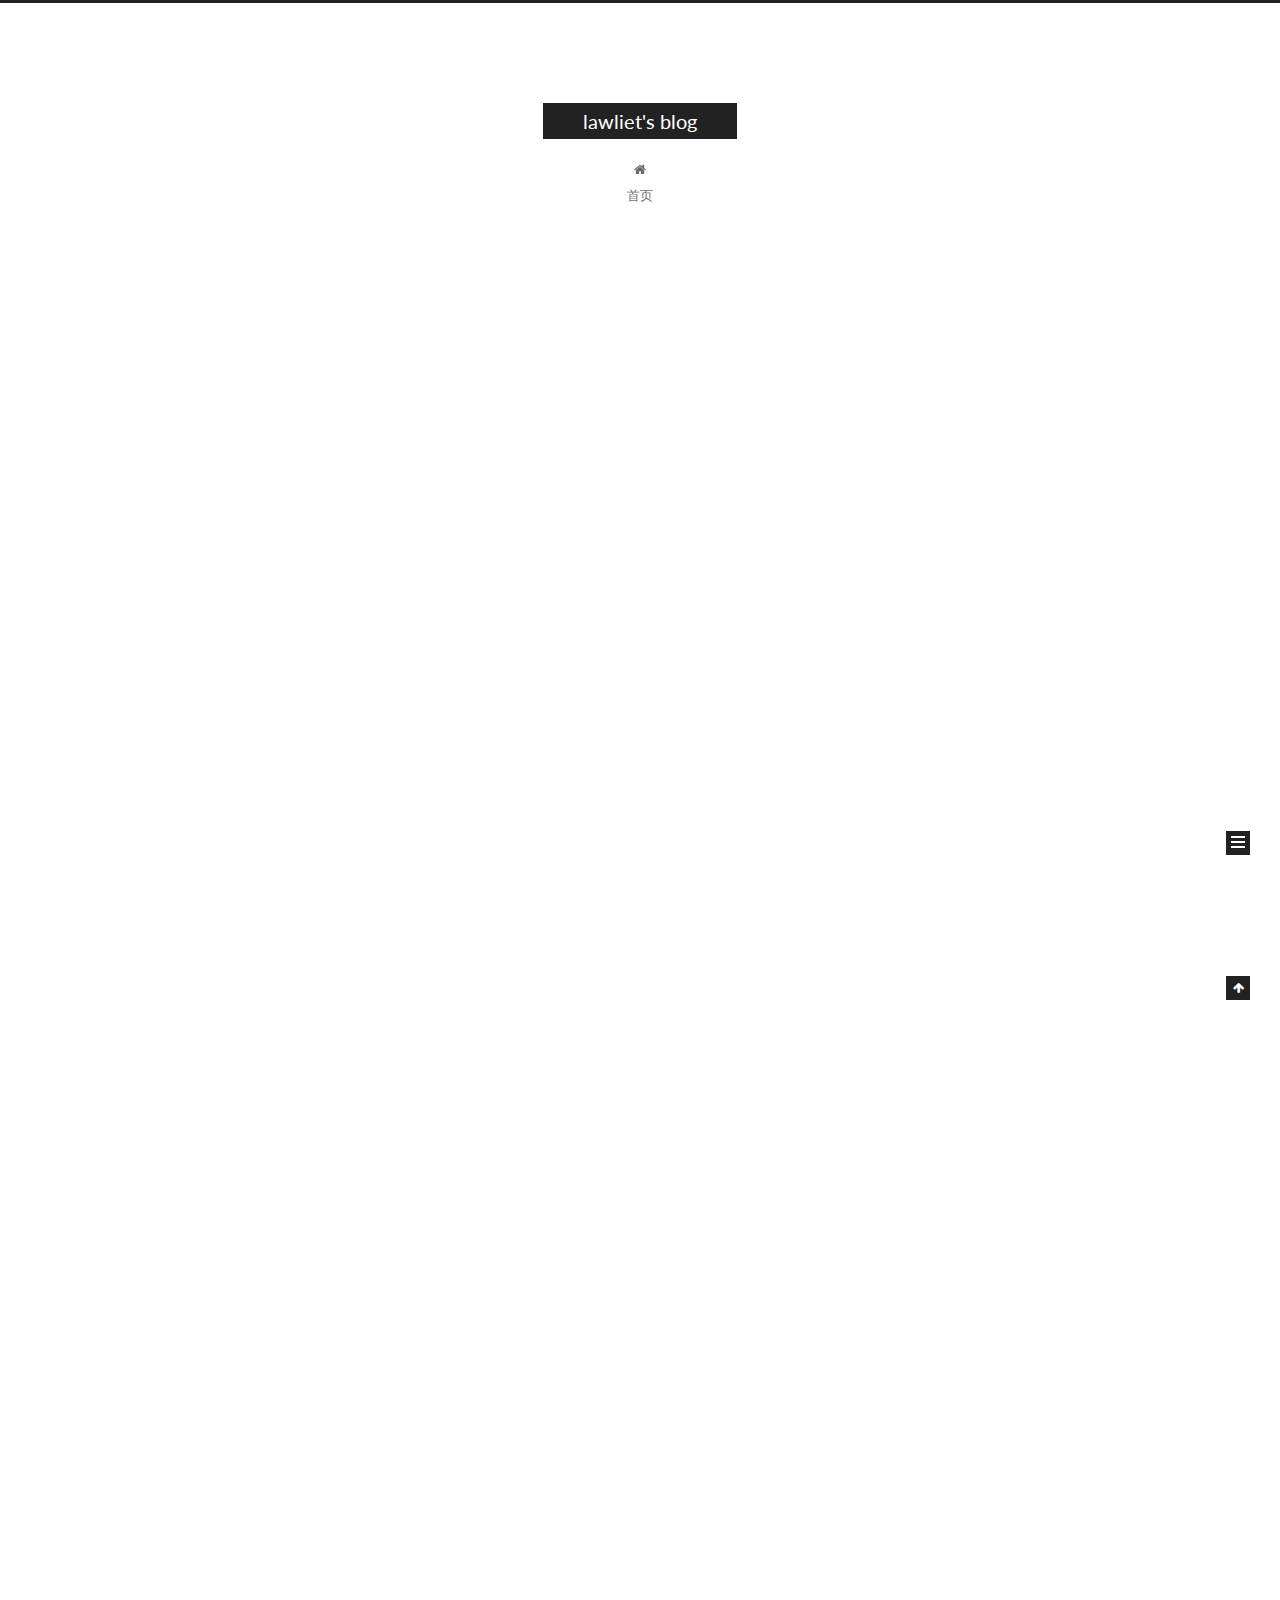
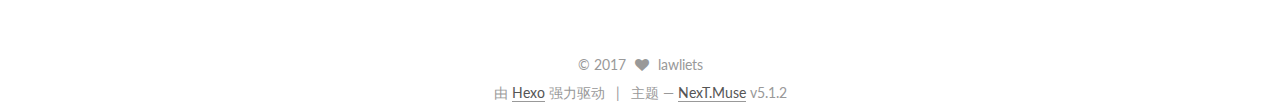
==== index.html @ 9012a1d2 "Site updated: 2017-09-10 01:47:58" ====
<!DOCTYPE html>



  


<html class="theme-next muse use-motion" lang="zh-Hans">
<head>
  <meta charset="UTF-8"/>
<meta http-equiv="X-UA-Compatible" content="IE=edge" />
<meta name="viewport" content="width=device-width, initial-scale=1, maximum-scale=1"/>
<meta name="theme-color" content="#222">









<meta http-equiv="Cache-Control" content="no-transform" />
<meta http-equiv="Cache-Control" content="no-siteapp" />
















  
  
  <link href="/lib/fancybox/source/jquery.fancybox.css?v=2.1.5" rel="stylesheet" type="text/css" />




  
  
  
  

  
    
    
  

  

  

  

  

  
    
    
    <link href="//fonts.googleapis.com/css?family=Lato:300,300italic,400,400italic,700,700italic&subset=latin,latin-ext" rel="stylesheet" type="text/css">
  






<link href="/lib/font-awesome/css/font-awesome.min.css?v=4.6.2" rel="stylesheet" type="text/css" />

<link href="/css/main.css?v=5.1.2" rel="stylesheet" type="text/css" />


  <meta name="keywords" content="Hexo, NexT" />








  <link rel="shortcut icon" type="image/x-icon" href="/favicon.ico?v=5.1.2" />






<meta property="og:type" content="website">
<meta property="og:title" content="lawliet&#39;s blog">
<meta property="og:url" content="http://yoursite.com/index.html">
<meta property="og:site_name" content="lawliet&#39;s blog">
<meta property="og:locale" content="zh-Hans">
<meta name="twitter:card" content="summary">
<meta name="twitter:title" content="lawliet&#39;s blog">



<script type="text/javascript" id="hexo.configurations">
  var NexT = window.NexT || {};
  var CONFIG = {
    root: '/',
    scheme: 'Muse',
    version: '5.1.2',
    sidebar: {"position":"left","display":"post","offset":12,"offset_float":12,"b2t":false,"scrollpercent":false,"onmobile":false},
    fancybox: true,
    tabs: true,
    motion: {"enable":true,"async":false,"transition":{"post_block":"fadeIn","post_header":"slideDownIn","post_body":"slideDownIn","coll_header":"slideLeftIn"}},
    duoshuo: {
      userId: '0',
      author: '博主'
    },
    algolia: {
      applicationID: '',
      apiKey: '',
      indexName: '',
      hits: {"per_page":10},
      labels: {"input_placeholder":"Search for Posts","hits_empty":"We didn't find any results for the search: ${query}","hits_stats":"${hits} results found in ${time} ms"}
    }
  };
</script>



  <link rel="canonical" href="http://yoursite.com/"/>





  <title>lawliet's blog</title>
  








</head>

<body itemscope itemtype="http://schema.org/WebPage" lang="zh-Hans">

  
  
    
  

  <div class="container sidebar-position-left 
  page-home">
    <div class="headband"></div>

    <header id="header" class="header" itemscope itemtype="http://schema.org/WPHeader">
      <div class="header-inner"><div class="site-brand-wrapper">
  <div class="site-meta ">
    

    <div class="custom-logo-site-title">
      <a href="/"  class="brand" rel="start">
        <span class="logo-line-before"><i></i></span>
        <span class="site-title">lawliet's blog</span>
        <span class="logo-line-after"><i></i></span>
      </a>
    </div>
      
        <p class="site-subtitle"></p>
      
  </div>

  <div class="site-nav-toggle">
    <button>
      <span class="btn-bar"></span>
      <span class="btn-bar"></span>
      <span class="btn-bar"></span>
    </button>
  </div>
</div>

<nav class="site-nav">
  

  
    <ul id="menu" class="menu">
      
        
        <li class="menu-item menu-item-home">
          <a href="/" rel="section">
            
              <i class="menu-item-icon fa fa-fw fa-home"></i> <br />
            
            首页
          </a>
        </li>
      

      
    </ul>
  

  
</nav>



 </div>
    </header>

    <main id="main" class="main">
      <div class="main-inner">
        <div class="content-wrap">
          <div id="content" class="content">
            
  <section id="posts" class="posts-expand">
    
      

  

  
  
  

  <article class="post post-type-normal" itemscope itemtype="http://schema.org/Article">
  
  
  
  <div class="post-block">
    <link itemprop="mainEntityOfPage" href="http://yoursite.com/2017/09/07/MyFirstPage/">

    <span hidden itemprop="author" itemscope itemtype="http://schema.org/Person">
      <meta itemprop="name" content="lawliets">
      <meta itemprop="description" content="">
      <meta itemprop="image" content="/images/avatar.gif">
    </span>

    <span hidden itemprop="publisher" itemscope itemtype="http://schema.org/Organization">
      <meta itemprop="name" content="lawliet's blog">
    </span>

    
      <header class="post-header">

        
        
          <h1 class="post-title" itemprop="name headline">
                
                <a class="post-title-link" href="/2017/09/07/MyFirstPage/" itemprop="url">未命名</a></h1>
        

        <div class="post-meta">
          <span class="post-time">
            
              <span class="post-meta-item-icon">
                <i class="fa fa-calendar-o"></i>
              </span>
              
                <span class="post-meta-item-text">发表于</span>
              
              <time title="创建于" itemprop="dateCreated datePublished" datetime="2017-09-07T21:39:27+08:00">
                2017-09-07
              </time>
            

            

            
          </span>

          

          
            
          

          
          

          

          

          

        </div>
      </header>
    

    
    
    
    <div class="post-body" itemprop="articleBody">

      
      

      
        
          
            <hr>
<h2 id="this-is-my-first-blog"><a href="#this-is-my-first-blog" class="headerlink" title="this is my first blog"></a>this is my first blog</h2><blockquote>
<p>hahahahahahahahaha…..</p>
</blockquote>

          
        
      
    </div>
    
    
    

    

    

    

    <footer class="post-footer">
      

      

      

      
      
        <div class="post-eof"></div>
      
    </footer>
  </div>
  
  
  
  </article>


    
      

  

  
  
  

  <article class="post post-type-normal" itemscope itemtype="http://schema.org/Article">
  
  
  
  <div class="post-block">
    <link itemprop="mainEntityOfPage" href="http://yoursite.com/2017/09/07/hello-world/">

    <span hidden itemprop="author" itemscope itemtype="http://schema.org/Person">
      <meta itemprop="name" content="lawliets">
      <meta itemprop="description" content="">
      <meta itemprop="image" content="/images/avatar.gif">
    </span>

    <span hidden itemprop="publisher" itemscope itemtype="http://schema.org/Organization">
      <meta itemprop="name" content="lawliet's blog">
    </span>

    
      <header class="post-header">

        
        
          <h1 class="post-title" itemprop="name headline">
                
                <a class="post-title-link" href="/2017/09/07/hello-world/" itemprop="url">Hello World</a></h1>
        

        <div class="post-meta">
          <span class="post-time">
            
              <span class="post-meta-item-icon">
                <i class="fa fa-calendar-o"></i>
              </span>
              
                <span class="post-meta-item-text">发表于</span>
              
              <time title="创建于" itemprop="dateCreated datePublished" datetime="2017-09-07T21:12:41+08:00">
                2017-09-07
              </time>
            

            

            
          </span>

          

          
            
          

          
          

          

          

          

        </div>
      </header>
    

    
    
    
    <div class="post-body" itemprop="articleBody">

      
      

      
        
          
            <p>Welcome to <a href="https://hexo.io/" target="_blank" rel="external">Hexo</a>! This is your very first post. Check <a href="https://hexo.io/docs/" target="_blank" rel="external">documentation</a> for more info. If you get any problems when using Hexo, you can find the answer in <a href="https://hexo.io/docs/troubleshooting.html" target="_blank" rel="external">troubleshooting</a> or you can ask me on <a href="https://github.com/hexojs/hexo/issues" target="_blank" rel="external">GitHub</a>.</p>
<h2 id="Quick-Start"><a href="#Quick-Start" class="headerlink" title="Quick Start"></a>Quick Start</h2><h3 id="Create-a-new-post"><a href="#Create-a-new-post" class="headerlink" title="Create a new post"></a>Create a new post</h3><figure class="highlight bash"><table><tr><td class="gutter"><pre><div class="line">1</div></pre></td><td class="code"><pre><div class="line">$ hexo new <span class="string">"My New Post"</span></div></pre></td></tr></table></figure>
<p>More info: <a href="https://hexo.io/docs/writing.html" target="_blank" rel="external">Writing</a></p>
<h3 id="Run-server"><a href="#Run-server" class="headerlink" title="Run server"></a>Run server</h3><figure class="highlight bash"><table><tr><td class="gutter"><pre><div class="line">1</div></pre></td><td class="code"><pre><div class="line">$ hexo server</div></pre></td></tr></table></figure>
<p>More info: <a href="https://hexo.io/docs/server.html" target="_blank" rel="external">Server</a></p>
<h3 id="Generate-static-files"><a href="#Generate-static-files" class="headerlink" title="Generate static files"></a>Generate static files</h3><figure class="highlight bash"><table><tr><td class="gutter"><pre><div class="line">1</div></pre></td><td class="code"><pre><div class="line">$ hexo generate</div></pre></td></tr></table></figure>
<p>More info: <a href="https://hexo.io/docs/generating.html" target="_blank" rel="external">Generating</a></p>
<h3 id="Deploy-to-remote-sites"><a href="#Deploy-to-remote-sites" class="headerlink" title="Deploy to remote sites"></a>Deploy to remote sites</h3><figure class="highlight bash"><table><tr><td class="gutter"><pre><div class="line">1</div></pre></td><td class="code"><pre><div class="line">$ hexo deploy</div></pre></td></tr></table></figure>
<p>More info: <a href="https://hexo.io/docs/deployment.html" target="_blank" rel="external">Deployment</a></p>

          
        
      
    </div>
    
    
    

    

    

    

    <footer class="post-footer">
      

      

      

      
      
        <div class="post-eof"></div>
      
    </footer>
  </div>
  
  
  
  </article>


    
  </section>

  


          </div>
          


          

        </div>
        
          
  
  <div class="sidebar-toggle">
    <div class="sidebar-toggle-line-wrap">
      <span class="sidebar-toggle-line sidebar-toggle-line-first"></span>
      <span class="sidebar-toggle-line sidebar-toggle-line-middle"></span>
      <span class="sidebar-toggle-line sidebar-toggle-line-last"></span>
    </div>
  </div>

  <aside id="sidebar" class="sidebar">
    
    <div class="sidebar-inner">

      

      

      <section class="site-overview sidebar-panel sidebar-panel-active">
        <div class="site-author motion-element" itemprop="author" itemscope itemtype="http://schema.org/Person">
          
            <p class="site-author-name" itemprop="name">lawliets</p>
            <p class="site-description motion-element" itemprop="description"></p>
        </div>

        <nav class="site-state motion-element">

          
            <div class="site-state-item site-state-posts">
            
              <a href="/archives">
            
                <span class="site-state-item-count">2</span>
                <span class="site-state-item-name">日志</span>
              </a>
            </div>
          

          

          

        </nav>

        

        <div class="links-of-author motion-element">
          
        </div>

        
        

        
        

        


      </section>

      

      

    </div>
  </aside>


        
      </div>
    </main>

    <footer id="footer" class="footer">
      <div class="footer-inner">
        <div class="copyright" >
  
  &copy; 
  <span itemprop="copyrightYear">2017</span>
  <span class="with-love">
    <i class="fa fa-heart"></i>
  </span>
  <span class="author" itemprop="copyrightHolder">lawliets</span>

  
</div>


  <div class="powered-by">由 <a class="theme-link" href="https://hexo.io">Hexo</a> 强力驱动</div>

  <span class="post-meta-divider">|</span>

  <div class="theme-info">主题 &mdash; <a class="theme-link" href="https://github.com/iissnan/hexo-theme-next">NexT.Muse</a> v5.1.2</div>


        







        
      </div>
    </footer>

    
      <div class="back-to-top">
        <i class="fa fa-arrow-up"></i>
        
      </div>
    

  </div>

  

<script type="text/javascript">
  if (Object.prototype.toString.call(window.Promise) !== '[object Function]') {
    window.Promise = null;
  }
</script>









  












  
  <script type="text/javascript" src="/lib/jquery/index.js?v=2.1.3"></script>

  
  <script type="text/javascript" src="/lib/fastclick/lib/fastclick.min.js?v=1.0.6"></script>

  
  <script type="text/javascript" src="/lib/jquery_lazyload/jquery.lazyload.js?v=1.9.7"></script>

  
  <script type="text/javascript" src="/lib/velocity/velocity.min.js?v=1.2.1"></script>

  
  <script type="text/javascript" src="/lib/velocity/velocity.ui.min.js?v=1.2.1"></script>

  
  <script type="text/javascript" src="/lib/fancybox/source/jquery.fancybox.pack.js?v=2.1.5"></script>


  


  <script type="text/javascript" src="/js/src/utils.js?v=5.1.2"></script>

  <script type="text/javascript" src="/js/src/motion.js?v=5.1.2"></script>



  
  

  <script type="text/javascript" src="/js/src/scrollspy.js?v=5.1.2"></script>
<script type="text/javascript" src="/js/src/post-details.js?v=5.1.2"></script>


  

  


  <script type="text/javascript" src="/js/src/bootstrap.js?v=5.1.2"></script>



  


  




	





  





  








  





  

  

  

  

  

  

</body>
</html>
---- css/main.css ----
/* normalize.css v3.0.2 | MIT License | git.io/normalize */
html {
  font-family: sans-serif; /* 1 */
  -ms-text-size-adjust: 100%; /* 2 */
  -webkit-text-size-adjust: 100%; /* 2 */
}
body {
  margin: 0;
}
article,
aside,
details,
figcaption,
figure,
footer,
header,
hgroup,
main,
menu,
nav,
section,
summary {
  display: block;
}
audio,
canvas,
progress,
video {
  display: inline-block; /* 1 */
  vertical-align: baseline; /* 2 */
}
audio:not([controls]) {
  display: none;
  height: 0;
}
[hidden],
template {
  display: none;
}
a {
  background-color: transparent;
}
a:active,
a:hover {
  outline: 0;
}
abbr[title] {
  border-bottom: 1px dotted;
}
b,
strong {
  font-weight: bold;
}
dfn {
  font-style: italic;
}
h1 {
  font-size: 2em;
  margin: 0.67em 0;
}
mark {
  background: #ff0;
  color: #000;
}
small {
  font-size: 80%;
}
sub,
sup {
  font-size: 75%;
  line-height: 0;
  position: relative;
  vertical-align: baseline;
}
sup {
  top: -0.5em;
}
sub {
  bottom: -0.25em;
}
img {
  border: 0;
}
svg:not(:root) {
  overflow: hidden;
}
figure {
  margin: 1em 40px;
}
hr {
  -moz-box-sizing: content-box;
  box-sizing: content-box;
  height: 0;
}
pre {
  overflow: auto;
}
code,
kbd,
pre,
samp {
  font-family: monospace, monospace;
  font-size: 1em;
}
button,
input,
optgroup,
select,
textarea {
  color: inherit; /* 1 */
  font: inherit; /* 2 */
  margin: 0; /* 3 */
}
button {
  overflow: visible;
}
button,
select {
  text-transform: none;
}
button,
html input[type="button"],
input[type="reset"],
input[type="submit"] {
  -webkit-appearance: button; /* 2 */
  cursor: pointer; /* 3 */
}
button[disabled],
html input[disabled] {
  cursor: default;
}
button::-moz-focus-inner,
input::-moz-focus-inner {
  border: 0;
  padding: 0;
}
input {
  line-height: normal;
}
input[type="checkbox"],
input[type="radio"] {
  box-sizing: border-box; /* 1 */
  padding: 0; /* 2 */
}
input[type="number"]::-webkit-inner-spin-button,
input[type="number"]::-webkit-outer-spin-button {
  height: auto;
}
input[type="search"] {
  -webkit-appearance: textfield; /* 1 */
  -moz-box-sizing: content-box;
  -webkit-box-sizing: content-box; /* 2 */
  box-sizing: content-box;
}
input[type="search"]::-webkit-search-cancel-button,
input[type="search"]::-webkit-search-decoration {
  -webkit-appearance: none;
}
fieldset {
  border: 1px solid #c0c0c0;
  margin: 0 2px;
  padding: 0.35em 0.625em 0.75em;
}
legend {
  border: 0; /* 1 */
  padding: 0; /* 2 */
}
textarea {
  overflow: auto;
}
optgroup {
  font-weight: bold;
}
table {
  border-collapse: collapse;
  border-spacing: 0;
}
td,
th {
  padding: 0;
}
::selection {
  background: #262a30;
  color: #fff;
}
body {
  position: relative;
  font-family: 'Lato', "PingFang SC", "Microsoft YaHei", sans-serif;
  font-size: 14px;
  line-height: 2;
  color: #555;
  background: #fff;
}
@media (max-width: 767px) {
  body {
    padding-right: 0 !important;
  }
}
@media (min-width: 768px) and (max-width: 991px) {
  body {
    padding-right: 0 !important;
  }
}
@media (min-width: 1600px) {
  body {
    font-size: 16px;
  }
}
h1,
h2,
h3,
h4,
h5,
h6 {
  margin: 0;
  padding: 0;
  font-weight: bold;
  line-height: 1.5;
  font-family: 'Lato', "PingFang SC", "Microsoft YaHei", sans-serif;
}
h2,
h3,
h4,
h5,
h6 {
  margin: 20px 0 15px;
}
h1 {
  font-size: 22px;
}
@media (max-width: 767px) {
  h1 {
    font-size: 18px;
  }
}
h2 {
  font-size: 20px;
}
@media (max-width: 767px) {
  h2 {
    font-size: 16px;
  }
}
h3 {
  font-size: 18px;
}
@media (max-width: 767px) {
  h3 {
    font-size: 14px;
  }
}
h4 {
  font-size: 16px;
}
@media (max-width: 767px) {
  h4 {
    font-size: 12px;
  }
}
h5 {
  font-size: 14px;
}
@media (max-width: 767px) {
  h5 {
    font-size: 10px;
  }
}
h6 {
  font-size: 12px;
}
@media (max-width: 767px) {
  h6 {
    font-size: 8px;
  }
}
p {
  margin: 0 0 20px 0;
}
a {
  color: #555;
  text-decoration: none;
  outline: none;
  border-bottom: 1px solid #999;
  word-wrap: break-word;
}
a:hover {
  color: #222;
  border-bottom-color: #222;
}
blockquote {
  margin: 0;
  padding: 0;
}
img {
  display: block;
  margin: auto;
  max-width: 100%;
  height: auto;
}
hr {
  margin: 40px 0;
  height: 3px;
  border: none;
  background-color: #ddd;
  background-image: repeating-linear-gradient(-45deg, #fff, #fff 4px, transparent 4px, transparent 8px);
}
blockquote {
  padding: 0 15px;
  color: #666;
  border-left: 4px solid #ddd;
}
blockquote cite::before {
  content: "-";
  padding: 0 5px;
}
dt {
  font-weight: 700;
}
dd {
  margin: 0;
  padding: 0;
}
kbd {
  border: 1px solid #ccc;
  border-radius: 0.2em;
  box-shadow: 0.1em 0.1em 0.2em rgba(0,0,0,0.1);
  background-color: #f9f9f9;
  font-family: inherit;
  background-image: -webkit-linear-gradient(top, #eee, #fff, #eee);
  padding: 0.1em 0.3em;
  white-space: nowrap;
}
.text-left {
  text-align: left;
}
.text-center {
  text-align: center;
}
.text-right {
  text-align: right;
}
.text-justify {
  text-align: justify;
}
.text-nowrap {
  white-space: nowrap;
}
.text-lowercase {
  text-transform: lowercase;
}
.text-uppercase {
  text-transform: uppercase;
}
.text-capitalize {
  text-transform: capitalize;
}
.center-block {
  display: block;
  margin-left: auto;
  margin-right: auto;
}
.clearfix:before,
.clearfix:after {
  content: " ";
  display: table;
}
.clearfix:after {
  clear: both;
}
.pullquote {
  width: 45%;
}
.pullquote.left {
  float: left;
  margin-left: 5px;
  margin-right: 10px;
}
.pullquote.right {
  float: right;
  margin-left: 10px;
  margin-right: 5px;
}
.affix.affix.affix {
  position: fixed;
}
.translation {
  margin-top: -20px;
  font-size: 14px;
  color: #999;
}
.scrollbar-measure {
  width: 100px;
  height: 100px;
  overflow: scroll;
  position: absolute;
  top: -9999px;
}
.use-motion .motion-element {
  opacity: 0;
}
table {
  margin: 20px 0;
  width: 100%;
  border-collapse: collapse;
  border-spacing: 0;
  border: 1px solid #ddd;
  font-size: 14px;
  table-layout: fixed;
  word-wrap: break-all;
}
table>tbody>tr:nth-of-type(odd) {
  background-color: #f9f9f9;
}
table>tbody>tr:hover {
  background-color: #f5f5f5;
}
caption,
th,
td {
  padding: 8px;
  text-align: left;
  vertical-align: middle;
  font-weight: normal;
}
th,
td {
  border-bottom: 3px solid #ddd;
  border-right: 1px solid #eee;
}
th {
  padding-bottom: 10px;
  font-weight: 700;
}
td {
  border-bottom-width: 1px;
}
html,
body {
  height: 100%;
}
.container {
  position: relative;
  min-height: 100%;
}
.header-inner {
  margin: 0 auto;
  padding: 100px 0 70px;
  width: 700px;
}
@media (min-width: 1600px) {
  .container .header-inner {
    width: 900px;
  }
}
.main-inner {
  margin: 0 auto;
  width: 700px;
}
@media (min-width: 1600px) {
  .container .main-inner {
    width: 900px;
  }
}
.footer {
  width: 100%;
  min-height: 50px;
}
.footer-inner {
  box-sizing: border-box;
  margin: 20px auto;
  width: 700px;
}
@media (min-width: 1600px) {
  .container .footer-inner {
    width: 900px;
  }
}
pre,
.highlight {
  overflow: auto;
  margin: 20px 0;
  padding: 0;
  font-size: 13px;
  color: #4d4d4c;
  background: #f7f7f7;
  line-height: 1.6;
}
pre,
code {
  font-family: consolas, Menlo, "PingFang SC", "Microsoft YaHei", monospace;
}
code {
  padding: 2px 4px;
  word-wrap: break-word;
  color: #555;
  background: #eee;
  border-radius: 3px;
  font-size: 13px;
}
pre code {
  padding: 0;
  color: #4d4d4c;
  background: none;
  text-shadow: none;
}
.highlight {
  border-radius: 1px;
}
.highlight pre {
  border: none;
  margin: 0;
  padding: 10px 0;
}
.highlight table {
  margin: 0;
  width: auto;
  border: none;
}
.highlight td {
  border: none;
  padding: 0;
}
.highlight figcaption {
  font-size: 1em;
  color: #4d4d4c;
  line-height: 1em;
  margin-bottom: 1em;
}
.highlight figcaption:before,
.highlight figcaption:after {
  content: " ";
  display: table;
}
.highlight figcaption:after {
  clear: both;
}
.highlight figcaption a {
  float: right;
  color: #4d4d4c;
}
.highlight figcaption a:hover {
  border-bottom-color: #4d4d4c;
}
.highlight .gutter pre {
  padding-left: 10px;
  padding-right: 10px;
  color: #869194;
  text-align: right;
  background-color: #eff2f3;
}
.highlight .code pre {
  width: 100%;
  padding-left: 10px;
  padding-right: 10px;
  background-color: #f7f7f7;
}
.highlight .line {
  height: 20px;
}
.gutter {
  -webkit-user-select: none;
  -moz-user-select: none;
  -ms-user-select: none;
  user-select: none;
}
.gist table {
  width: auto;
}
.gist table td {
  border: none;
}
pre .deletion {
  background: #fdd;
}
pre .addition {
  background: #dfd;
}
pre .meta {
  color: #8959a8;
}
pre .comment {
  color: #8e908c;
}
pre .variable,
pre .attribute,
pre .tag,
pre .regexp,
pre .ruby .constant,
pre .xml .tag .title,
pre .xml .pi,
pre .xml .doctype,
pre .html .doctype,
pre .css .id,
pre .css .class,
pre .css .pseudo {
  color: #c82829;
}
pre .number,
pre .preprocessor,
pre .built_in,
pre .literal,
pre .params,
pre .constant,
pre .command {
  color: #f5871f;
}
pre .ruby .class .title,
pre .css .rules .attribute,
pre .string,
pre .value,
pre .inheritance,
pre .header,
pre .ruby .symbol,
pre .xml .cdata,
pre .special,
pre .number,
pre .formula {
  color: #718c00;
}
pre .title,
pre .css .hexcolor {
  color: #3e999f;
}
pre .function,
pre .python .decorator,
pre .python .title,
pre .ruby .function .title,
pre .ruby .title .keyword,
pre .perl .sub,
pre .javascript .title,
pre .coffeescript .title {
  color: #4271ae;
}
pre .keyword,
pre .javascript .function {
  color: #8959a8;
}
.full-image.full-image.full-image {
  border: none;
  max-width: 100%;
  width: auto;
  margin: 20px auto;
}
@media (min-width: 992px) {
  .full-image.full-image.full-image {
    max-width: none;
    width: 110%;
    margin: 25px -5%;
  }
}
.blockquote-center,
.page-home .post-type-quote blockquote,
.page-post-detail .post-type-quote blockquote {
  position: relative;
  margin: 40px 0;
  padding: 0;
  border-left: none;
  text-align: center;
}
.blockquote-center::before,
.page-home .post-type-quote blockquote::before,
.page-post-detail .post-type-quote blockquote::before,
.blockquote-center::after,
.page-home .post-type-quote blockquote::after,
.page-post-detail .post-type-quote blockquote::after {
  position: absolute;
  content: ' ';
  display: block;
  width: 100%;
  height: 24px;
  opacity: 0.2;
  background-repeat: no-repeat;
  background-position: 0 -6px;
  background-size: 22px 22px;
}
.blockquote-center::before,
.page-home .post-type-quote blockquote::before,
.page-post-detail .post-type-quote blockquote::before {
  top: -20px;
  background-image: url("../images/quote-l.svg");
  border-top: 1px solid #ccc;
}
.blockquote-center::after,
.page-home .post-type-quote blockquote::after,
.page-post-detail .post-type-quote blockquote::after {
  bottom: -20px;
  background-image: url("../images/quote-r.svg");
  border-bottom: 1px solid #ccc;
  background-position: 100% 8px;
}
.blockquote-center p,
.page-home .post-type-quote blockquote p,
.page-post-detail .post-type-quote blockquote p,
.blockquote-center div,
.page-home .post-type-quote blockquote div,
.page-post-detail .post-type-quote blockquote div {
  text-align: center;
}
.post .post-body .group-picture img {
  box-sizing: border-box;
  padding: 0 3px;
  border: none;
}
.post .group-picture-row {
  overflow: hidden;
  margin-top: 6px;
}
.post .group-picture-row:first-child {
  margin-top: 0;
}
.post .group-picture-column {
  float: left;
}
.page-post-detail .post-body .group-picture-column {
  float: none;
  margin-top: 10px;
  width: auto !important;
}
.page-post-detail .post-body .group-picture-column img {
  margin: 0 auto;
}
.page-archive .group-picture-container {
  overflow: hidden;
}
.page-archive .group-picture-row {
  float: left;
}
.page-archive .group-picture-row:first-child {
  margin-top: 6px;
}
.page-archive .group-picture-column {
  max-width: 150px;
  max-height: 150px;
}
.post-body .note {
  position: relative;
  padding: 15px;
  margin-bottom: 20px;
  border: 1px solid #eee;
  border-left-width: 5px;
  border-radius: 3px;
}
.post-body .note h2,
.post-body .note h3,
.post-body .note h4,
.post-body .note h5,
.post-body .note h6 {
  margin-top: 0;
  margin-bottom: 0;
  border-bottom: initial;
  padding-top: 0 !important;
}
.post-body .note p:first-child,
.post-body .note ul:first-child,
.post-body .note ol:first-child,
.post-body .note table:first-child,
.post-body .note pre:first-child,
.post-body .note blockquote:first-child {
  margin-top: 0;
}
.post-body .note p:last-child,
.post-body .note ul:last-child,
.post-body .note ol:last-child,
.post-body .note table:last-child,
.post-body .note pre:last-child,
.post-body .note blockquote:last-child {
  margin-bottom: 0;
}
.post-body .note.default {
  border-left-color: #777;
}
.post-body .note.default h2,
.post-body .note.default h3,
.post-body .note.default h4,
.post-body .note.default h5,
.post-body .note.default h6 {
  color: #777;
}
.post-body .note.primary {
  border-left-color: #6f42c1;
}
.post-body .note.primary h2,
.post-body .note.primary h3,
.post-body .note.primary h4,
.post-body .note.primary h5,
.post-body .note.primary h6 {
  color: #6f42c1;
}
.post-body .note.info {
  border-left-color: #428bca;
}
.post-body .note.info h2,
.post-body .note.info h3,
.post-body .note.info h4,
.post-body .note.info h5,
.post-body .note.info h6 {
  color: #428bca;
}
.post-body .note.success {
  border-left-color: #5cb85c;
}
.post-body .note.success h2,
.post-body .note.success h3,
.post-body .note.success h4,
.post-body .note.success h5,
.post-body .note.success h6 {
  color: #5cb85c;
}
.post-body .note.warning {
  border-left-color: #f0ad4e;
}
.post-body .note.warning h2,
.post-body .note.warning h3,
.post-body .note.warning h4,
.post-body .note.warning h5,
.post-body .note.warning h6 {
  color: #f0ad4e;
}
.post-body .note.danger {
  border-left-color: #d9534f;
}
.post-body .note.danger h2,
.post-body .note.danger h3,
.post-body .note.danger h4,
.post-body .note.danger h5,
.post-body .note.danger h6 {
  color: #d9534f;
}
.post-body .label {
  display: inline;
  padding: 0 2px;
  white-space: nowrap;
}
.post-body .label.default {
  background-color: #f0f0f0;
}
.post-body .label.primary {
  background-color: #efe6f7;
}
.post-body .label.info {
  background-color: #e5f2f8;
}
.post-body .label.success {
  background-color: #e7f4e9;
}
.post-body .label.warning {
  background-color: #fcf6e1;
}
.post-body .label.danger {
  background-color: #fae8eb;
}
.post-body .tabs {
  position: relative;
  display: block;
  margin-bottom: 20px;
  padding-top: 10px;
}
.post-body .tabs ul.nav-tabs {
  margin: 0;
  padding: 0;
  display: flex;
  margin-bottom: -1px;
}
@media (max-width: 413px) {
  .post-body .tabs ul.nav-tabs {
    display: block;
    margin-bottom: 5px;
  }
}
.post-body .tabs ul.nav-tabs li.tab {
  list-style-type: none !important;
  margin: 0 0.25em 0 0;
  border-top: 3px solid transparent;
  border-left: 1px solid transparent;
  border-right: 1px solid transparent;
}
@media (max-width: 413px) {
  .post-body .tabs ul.nav-tabs li.tab {
    margin: initial;
    border-top: 1px solid transparent;
    border-left: 3px solid transparent;
    border-right: 1px solid transparent;
    border-bottom: 1px solid transparent;
  }
}
.post-body .tabs ul.nav-tabs li.tab a {
  outline: 0;
  border-bottom: initial;
  display: block;
  line-height: 1.8em;
  padding: 0.25em 0.75em;
  transition-duration: 0.2s;
  transition-timing-function: ease-out;
  transition-delay: 0s;
}
.post-body .tabs ul.nav-tabs li.tab a i {
  width: 1.285714285714286em;
}
.post-body .tabs ul.nav-tabs li.tab.active {
  border-top: 3px solid #fc6423;
  border-left: 1px solid #ddd;
  border-right: 1px solid #ddd;
  background-color: #fff;
}
@media (max-width: 413px) {
  .post-body .tabs ul.nav-tabs li.tab.active {
    border-top: 1px solid #ddd;
    border-left: 3px solid #fc6423;
    border-right: 1px solid #ddd;
    border-bottom: 1px solid #ddd;
  }
}
.post-body .tabs ul.nav-tabs li.tab.active a {
  cursor: default;
  color: #555;
}
.post-body .tabs .tab-content {
  background-color: #fff;
}
.post-body .tabs .tab-content .tab-pane {
  border: 1px solid #ddd;
  padding: 20px 20px 0 20px;
}
.post-body .tabs .tab-content .tab-pane:not(.active) {
  display: none !important;
}
.post-body .tabs .tab-content .tab-pane.active {
  display: block !important;
}
.btn {
  display: inline-block;
  padding: 0 20px;
  font-size: 14px;
  color: #fff;
  background: #222;
  border: 2px solid #222;
  text-decoration: none;
  border-radius: 0;
  transition-property: background-color;
  transition-duration: 0.2s;
  transition-timing-function: ease-in-out;
  transition-delay: 0s;
}
.btn:hover,
.post-button .btn:hover {
  border-color: #222;
  color: #222;
  background: #fff;
}
.btn-bar {
  display: block;
  width: 22px;
  height: 2px;
  background: #555;
  border-radius: 1px;
}
.btn-bar+.btn-bar {
  margin-top: 4px;
}
.pagination {
  margin: 120px 0 40px;
  text-align: center;
  border-top: 1px solid #eee;
}
.page-number-basic,
.pagination .prev,
.pagination .next,
.pagination .page-number,
.pagination .space {
  display: inline-block;
  position: relative;
  top: -1px;
  margin: 0 10px;
  padding: 0 10px;
  line-height: 30px;
}
@media (max-width: 767px) {
  .page-number-basic,
  .pagination .prev,
  .pagination .next,
  .pagination .page-number,
  .pagination .space {
    margin: 0 5px;
  }
}
.pagination .prev,
.pagination .next,
.pagination .page-number {
  border-bottom: 0;
  border-top: 1px solid #eee;
  transition-property: border-color;
  transition-duration: 0.2s;
  transition-timing-function: ease-in-out;
  transition-delay: 0s;
}
.pagination .prev:hover,
.pagination .next:hover,
.pagination .page-number:hover {
  border-top-color: #222;
}
.pagination .space {
  padding: 0;
  margin: 0;
}
.pagination .prev {
  margin-left: 0;
}
.pagination .next {
  margin-right: 0;
}
.pagination .page-number.current {
  color: #fff;
  background: #ccc;
  border-top-color: #ccc;
}
@media (max-width: 767px) {
  .pagination {
    border-top: none;
  }
  .pagination .prev,
  .pagination .next,
  .pagination .page-number {
    margin-bottom: 10px;
    border-top: 0;
    border-bottom: 1px solid #eee;
  }
  .pagination .prev:hover,
  .pagination .next:hover,
  .pagination .page-number:hover {
    border-bottom-color: #222;
  }
}
.comments {
  margin: 60px 20px 0;
}
.tag-cloud {
  text-align: center;
}
.tag-cloud a {
  display: inline-block;
  margin: 10px;
}
.back-to-top {
  box-sizing: border-box;
  position: fixed;
  bottom: -100px;
  right: 30px;
  z-index: 1050;
  padding: 0 6px;
  width: 24px;
  background: #222;
  font-size: 12px;
  opacity: 1;
  color: #fff;
  cursor: pointer;
  text-align: center;
  -webkit-transform: translateZ(0);
  transition-property: bottom;
  transition-duration: 0.2s;
  transition-timing-function: ease-in-out;
  transition-delay: 0s;
}
@media (min-width: 768px) and (max-width: 991px) {
  .back-to-top {
    display: none !important;
  }
}
@media (max-width: 767px) {
  .back-to-top {
    display: none !important;
  }
}
.back-to-top.back-to-top-on {
  bottom: 19px;
}
.header {
  background: transparent;
}
.header-inner {
  position: relative;
}
.headband {
  height: 3px;
  background: #222;
}
.site-meta {
  margin: 0;
  text-align: center;
}
@media (max-width: 767px) {
  .site-meta {
    text-align: center;
  }
}
.brand {
  position: relative;
  display: inline-block;
  padding: 0 40px;
  color: #fff;
  background: #222;
  border-bottom: none;
}
.brand:hover {
  color: #fff;
}
.logo {
  display: inline-block;
  margin-right: 5px;
  line-height: 36px;
  vertical-align: top;
}
.site-title {
  display: inline-block;
  vertical-align: top;
  line-height: 36px;
  font-size: 20px;
  font-weight: normal;
  font-family: 'Lato', "PingFang SC", "Microsoft YaHei", sans-serif;
}
.site-subtitle {
  margin-top: 10px;
  font-size: 13px;
  color: #999;
}
.use-motion .brand {
  opacity: 0;
}
.use-motion .logo,
.use-motion .site-title,
.use-motion .site-subtitle {
  opacity: 0;
  position: relative;
  top: -10px;
}
.site-nav-toggle {
  display: none;
  position: absolute;
  top: 10px;
  left: 10px;
}
@media (max-width: 767px) {
  .site-nav-toggle {
    display: block;
  }
}
.site-nav-toggle button {
  margin-top: 2px;
  padding: 9px 10px;
  background: transparent;
  border: none;
}
@media (max-width: 767px) {
  .site-nav {
    display: none;
    margin: 0 -10px;
    padding: 0 10px;
    clear: both;
    border-top: 1px solid #ddd;
  }
}
@media (min-width: 768px) and (max-width: 991px) {
  .site-nav {
    display: block !important;
  }
}
@media (min-width: 992px) {
  .site-nav {
    display: block !important;
  }
}
.menu {
  margin-top: 20px;
  padding-left: 0;
  text-align: center;
}
.menu .menu-item {
  display: inline-block;
  margin: 0 10px;
  list-style: none;
}
@media screen and (max-width: 767px) {
  .menu .menu-item {
    margin-top: 10px;
  }
}
.menu .menu-item a {
  display: block;
  font-size: 13px;
  line-height: inherit;
  border-bottom: 1px solid transparent;
  transition-property: border-color;
  transition-duration: 0.2s;
  transition-timing-function: ease-in-out;
  transition-delay: 0s;
}
.menu .menu-item a:hover {
  border-bottom-color: #222;
}
.menu .menu-item .fa {
  margin-right: 5px;
}
.use-motion .menu-item {
  opacity: 0;
}
.post-body {
  font-family: 'Lato', "PingFang SC", "Microsoft YaHei", sans-serif;
}
@media (max-width: 767px) {
  .post-body {
    word-break: break-word;
  }
}
.post-body .fancybox img {
  display: block !important;
  margin: 0 auto;
  cursor: pointer;
  cursor: zoom-in;
  cursor: -webkit-zoom-in;
}
.post-body .image-caption,
.post-body .figure .caption {
  margin: 10px auto 15px;
  text-align: center;
  font-size: 14px;
  color: #999;
  font-weight: bold;
  line-height: 1;
}
.post-sticky-flag {
  display: inline-block;
  font-size: 16px;
  -ms-transform: rotate(30deg);
  -webkit-transform: rotate(30deg);
  -moz-transform: rotate(30deg);
  -ms-transform: rotate(30deg);
  -o-transform: rotate(30deg);
  transform: rotate(30deg);
}
.use-motion .post-block {
  opacity: 0;
}
.use-motion .post-header {
  opacity: 0;
}
.use-motion .post-body {
  opacity: 0;
}
.use-motion .collection-title {
  opacity: 0;
}
.posts-expand {
  padding-top: 40px;
}
@media (max-width: 767px) {
  .posts-expand {
    margin: 0 20px;
  }
  .post-body pre {
    padding: 10px;
  }
  .post-body pre .gutter pre {
    padding-right: 10px;
  }
  .post-body .highlight {
    margin-left: 0px;
    margin-right: 0px;
    padding: 0;
  }
  .post-body .highlight .gutter pre {
    padding-right: 10px;
  }
}
@media (min-width: 992px) {
  .posts-expand .post-body {
    text-align: justify;
  }
}
.posts-expand .post-body h2,
.posts-expand .post-body h3,
.posts-expand .post-body h4,
.posts-expand .post-body h5,
.posts-expand .post-body h6 {
  padding-top: 10px;
}
.posts-expand .post-body h2 .header-anchor,
.posts-expand .post-body h3 .header-anchor,
.posts-expand .post-body h4 .header-anchor,
.posts-expand .post-body h5 .header-anchor,
.posts-expand .post-body h6 .header-anchor {
  float: right;
  margin-left: 10px;
  color: #ccc;
  border-bottom-style: none;
  visibility: hidden;
}
.posts-expand .post-body h2 .header-anchor:hover,
.posts-expand .post-body h3 .header-anchor:hover,
.posts-expand .post-body h4 .header-anchor:hover,
.posts-expand .post-body h5 .header-anchor:hover,
.posts-expand .post-body h6 .header-anchor:hover {
  color: inherit;
}
.posts-expand .post-body h2:hover .header-anchor,
.posts-expand .post-body h3:hover .header-anchor,
.posts-expand .post-body h4:hover .header-anchor,
.posts-expand .post-body h5:hover .header-anchor,
.posts-expand .post-body h6:hover .header-anchor {
  visibility: visible;
}
.posts-expand .post-body ul li {
  list-style: circle;
}
.posts-expand .post-body img {
  box-sizing: border-box;
  margin: auto;
  padding: 3px;
  border: 1px solid #ddd;
}
.posts-expand .fancybox img {
  margin: 0 auto;
}
@media (max-width: 767px) {
  .posts-collapse {
    margin: 0 20px;
  }
  .posts-collapse .post-title,
  .posts-collapse .post-meta {
    display: block;
    width: auto;
    text-align: left;
  }
}
.posts-collapse {
  position: relative;
  z-index: 1010;
  margin-left: 55px;
}
.posts-collapse::after {
  content: " ";
  position: absolute;
  top: 20px;
  left: 0;
  margin-left: -2px;
  width: 4px;
  height: 100%;
  background: #f5f5f5;
  z-index: -1;
}
@media (max-width: 767px) {
  .posts-collapse {
    margin: 0 20px;
  }
}
.posts-collapse .collection-title {
  position: relative;
  margin: 60px 0;
}
.posts-collapse .collection-title h1,
.posts-collapse .collection-title h2 {
  margin-left: 20px;
}
.posts-collapse .collection-title small {
  color: #bbb;
  margin-left: 5px;
}
.posts-collapse .collection-title::before {
  content: " ";
  position: absolute;
  left: 0;
  top: 50%;
  margin-left: -4px;
  margin-top: -4px;
  width: 8px;
  height: 8px;
  background: #bbb;
  border-radius: 50%;
}
.posts-collapse .post {
  margin: 30px 0;
}
.posts-collapse .post-header {
  position: relative;
  transition-duration: 0.2s;
  transition-timing-function: ease-in-out;
  transition-delay: 0s;
  transition-property: border;
  border-bottom: 1px dashed #ccc;
}
.posts-collapse .post-header::before {
  content: " ";
  position: absolute;
  left: 0;
  top: 12px;
  width: 6px;
  height: 6px;
  margin-left: -4px;
  background: #bbb;
  border-radius: 50%;
  border: 1px solid #fff;
  transition-duration: 0.2s;
  transition-timing-function: ease-in-out;
  transition-delay: 0s;
  transition-property: background;
}
.posts-collapse .post-header:hover {
  border-bottom-color: #666;
}
.posts-collapse .post-header:hover::before {
  background: #222;
}
.posts-collapse .post-meta {
  position: absolute;
  font-size: 12px;
  left: 20px;
  top: 5px;
}
.posts-collapse .post-comments-count {
  display: none;
}
.posts-collapse .post-title {
  margin-left: 60px;
  font-size: 16px;
  font-weight: normal;
  line-height: inherit;
}
.posts-collapse .post-title::after {
  margin-left: 3px;
  opacity: 0.6;
}
.posts-collapse .post-title a {
  color: #666;
  border-bottom: none;
}
.page-home .post-type-quote .post-header,
.page-post-detail .post-type-quote .post-header,
.page-home .post-type-quote .post-tags,
.page-post-detail .post-type-quote .post-tags {
  display: none;
}
.posts-expand .post-title {
  font-size: 26px;
  text-align: center;
  word-break: break-word;
  font-weight: 400;
}
@media (max-width: 767px) {
  .posts-expand .post-title {
    font-size: 22px;
  }
}
.posts-expand .post-title-link {
  display: inline-block;
  position: relative;
  color: #555;
  border-bottom: none;
  line-height: 1.2;
  vertical-align: top;
}
.posts-expand .post-title-link::before {
  content: "";
  position: absolute;
  width: 100%;
  height: 2px;
  bottom: 0;
  left: 0;
  background-color: #000;
  visibility: hidden;
  -webkit-transform: scaleX(0);
  -moz-transform: scaleX(0);
  -ms-transform: scaleX(0);
  -o-transform: scaleX(0);
  transform: scaleX(0);
  transition-duration: 0.2s;
  transition-timing-function: ease-in-out;
  transition-delay: 0s;
}
.posts-expand .post-title-link:hover::before {
  visibility: visible;
  -webkit-transform: scaleX(1);
  -moz-transform: scaleX(1);
  -ms-transform: scaleX(1);
  -o-transform: scaleX(1);
  transform: scaleX(1);
}
.posts-expand .post-title-link .fa {
  font-size: 16px;
}
.posts-expand .post-meta {
  margin: 3px 0 60px 0;
  color: #999;
  font-family: 'Lato', "PingFang SC", "Microsoft YaHei", sans-serif;
  font-size: 12px;
  text-align: center;
}
.posts-expand .post-meta .post-category-list {
  display: inline-block;
  margin: 0;
  padding: 3px;
}
.posts-expand .post-meta .post-category-list-link {
  color: #999;
}
.posts-expand .post-meta .post-description {
  font-size: 14px;
  margin-top: 2px;
}
.post-meta-divider {
  margin: 0 0.5em;
}
.post-meta-item-icon {
  margin-right: 3px;
}
@media (min-width: 768px) and (max-width: 991px) {
  .post-meta-item-icon {
    display: inline-block;
  }
}
@media (max-width: 767px) {
  .post-meta-item-icon {
    display: inline-block;
  }
}
@media (min-width: 768px) and (max-width: 991px) {
  .post-meta-item-text {
    display: none;
  }
}
@media (max-width: 767px) {
  .post-meta-item-text {
    display: none;
  }
}
@media (max-width: 767px) {
  .posts-expand .post-comments-count {
    display: none;
  }
}
.post-button {
  margin-top: 50px;
}
.post-button .btn {
  color: #fff;
  font-size: 14px;
  background: #222;
  border-radius: 0;
  line-height: 2;
  margin: 0 4px 8px 4px;
}
.post-button .fa-fw {
  width: 1.285714285714286em;
  text-align: left;
}
.posts-expand .post-tags {
  margin-top: 40px;
  text-align: center;
}
.posts-expand .post-tags a {
  display: inline-block;
  margin-right: 10px;
  font-size: 13px;
}
.post-nav {
  display: table;
  margin-top: 15px;
  width: 100%;
  border-top: 1px solid #eee;
}
.post-nav-divider {
  display: table-cell;
  width: 10%;
}
.post-nav-item {
  display: table-cell;
  padding: 10px 0 0 0;
  width: 45%;
  vertical-align: top;
}
.post-nav-item a {
  position: relative;
  display: block;
  line-height: 25px;
  font-size: 14px;
  color: #555;
  border-bottom: none;
}
.post-nav-item a:hover {
  color: #222;
  border-bottom: none;
}
.post-nav-item a:active {
  top: 2px;
}
.post-nav-item .fa {
  position: absolute;
  top: 8px;
  left: 0;
  font-size: 12px;
}
.post-nav-next a {
  padding-left: 15px;
}
.post-nav-prev {
  text-align: right;
}
.post-nav-prev a {
  padding-right: 15px;
}
.post-nav-prev .fa {
  right: 0;
  left: auto;
}
.posts-expand .post-eof {
  display: block;
  margin: 80px auto 60px;
  width: 8%;
  height: 1px;
  background: #ccc;
  text-align: center;
}
.post:last-child .post-eof.post-eof.post-eof {
  display: none;
}
.post-gallery {
  display: table;
  table-layout: fixed;
  width: 100%;
  border-collapse: separate;
}
.post-gallery-row {
  display: table-row;
}
.post-gallery .post-gallery-img {
  display: table-cell;
  text-align: center;
  vertical-align: middle;
  border: none;
}
.post-gallery .post-gallery-img img {
  max-width: 100%;
  max-height: 100%;
  border: none;
}
.fancybox-close,
.fancybox-close:hover {
  border: none;
}
.rtl.post-body p,
.rtl.post-body a,
.rtl.post-body h1,
.rtl.post-body h2,
.rtl.post-body h3,
.rtl.post-body h4,
.rtl.post-body h5,
.rtl.post-body h6,
.rtl.post-body li,
.rtl.post-body ul,
.rtl.post-body ol {
  direction: rtl;
  font-family: UKIJ Ekran;
}
.rtl.post-title {
  font-family: UKIJ Ekran;
}
.sidebar {
  position: fixed;
  right: 0;
  top: 0;
  bottom: 0;
  width: 0;
  z-index: 1040;
  box-shadow: inset 0 2px 6px #000;
  background: #222;
  -webkit-transform: translateZ(0);
}
.sidebar a {
  color: #999;
  border-bottom-color: #555;
}
.sidebar a:hover {
  color: #eee;
}
@media (min-width: 768px) and (max-width: 991px) {
  .sidebar {
    display: none !important;
  }
}
@media (max-width: 767px) {
  .sidebar {
    display: none !important;
  }
}
.sidebar-inner {
  position: relative;
  padding: 20px 10px;
  color: #999;
  text-align: center;
}
.sidebar-toggle {
  position: fixed;
  right: 30px;
  bottom: 45px;
  width: 14px;
  height: 14px;
  padding: 5px;
  background: #222;
  line-height: 0;
  z-index: 1050;
  cursor: pointer;
  -webkit-transform: translateZ(0);
}
@media (min-width: 768px) and (max-width: 991px) {
  .sidebar-toggle {
    display: none !important;
  }
}
@media (max-width: 767px) {
  .sidebar-toggle {
    display: none !important;
  }
}
.sidebar-toggle-line {
  position: relative;
  display: inline-block;
  vertical-align: top;
  height: 2px;
  width: 100%;
  background: #fff;
  margin-top: 3px;
}
.sidebar-toggle-line:first-child {
  margin-top: 0;
}
.site-author-image {
  display: block;
  margin: 0 auto;
  padding: 2px;
  max-width: 96px;
  height: auto;
  border: 2px solid #333;
}
.site-author-name {
  margin: 5px 0 0;
  text-align: center;
  color: #f5f5f5;
  font-weight: normal;
}
.site-description {
  margin-top: 5px;
  text-align: center;
  font-size: 14px;
  color: #999;
}
.site-state {
  overflow: hidden;
  line-height: 1.4;
  white-space: nowrap;
  text-align: center;
}
.site-state-item {
  display: inline-block;
  padding: 0 15px;
  border-left: 1px solid #333;
}
.site-state-item:first-child {
  border-left: none;
}
.site-state-item a {
  border-bottom: none;
}
.site-state-item-count {
  display: block;
  text-align: center;
  color: inherit;
  font-weight: 600;
  font-size: 18px;
}
.site-state-item-name {
  font-size: 13px;
  color: inherit;
}
.feed-link {
  margin-top: 20px;
}
.feed-link a {
  display: inline-block;
  padding: 0 15px;
  color: #fc6423;
  border: 1px solid #fc6423;
  border-radius: 4px;
}
.feed-link a i {
  color: #fc6423;
  font-size: 14px;
}
.feed-link a:hover {
  color: #fff;
  background: #fc6423;
}
.feed-link a:hover i {
  color: #fff;
}
.links-of-author {
  margin-top: 20px;
}
.links-of-author a {
  display: inline-block;
  vertical-align: middle;
  margin-right: 10px;
  margin-bottom: 10px;
  border-bottom-color: #555;
  font-size: 13px;
}
.links-of-author a:before {
  display: inline-block;
  vertical-align: middle;
  margin-right: 3px;
  content: " ";
  width: 4px;
  height: 4px;
  border-radius: 50%;
  background: #26ff03;
}
.links-of-blogroll {
  font-size: 13px;
}
.links-of-blogroll-title {
  margin-top: 20px;
  font-size: 14px;
  font-weight: 600;
}
.links-of-blogroll-list {
  margin: 0;
  padding: 0;
  list-style: none;
}
.links-of-blogroll-item {
  padding: 2px 10px;
}
.links-of-blogroll-item a {
  max-width: 280px;
  box-sizing: border-box;
  display: inline-block;
  overflow: hidden;
  white-space: nowrap;
  text-overflow: ellipsis;
}
.sidebar-nav {
  margin: 0 0 20px;
  padding-left: 0;
}
.sidebar-nav li {
  display: inline-block;
  cursor: pointer;
  border-bottom: 1px solid transparent;
  font-size: 14px;
  color: #555;
}
.sidebar-nav li:hover {
  color: #f5f5f5;
}
.page-post-detail .sidebar-nav-toc {
  padding: 0 5px;
}
.page-post-detail .sidebar-nav-overview {
  margin-left: 10px;
}
.sidebar-nav .sidebar-nav-active {
  color: #87daff;
  border-bottom-color: #87daff;
}
.sidebar-nav .sidebar-nav-active:hover {
  color: #87daff;
}
.sidebar-panel {
  display: none;
}
.sidebar-panel-active {
  display: block;
}
.post-toc-empty {
  font-size: 14px;
  color: #666;
}
.post-toc-wrap {
  overflow: hidden;
}
.post-toc {
  overflow: auto;
}
.post-toc ol {
  margin: 0;
  padding: 0 2px 5px 10px;
  text-align: left;
  list-style: none;
  font-size: 14px;
}
.post-toc ol > ol {
  padding-left: 0;
}
.post-toc ol a {
  transition-duration: 0.2s;
  transition-timing-function: ease-in-out;
  transition-delay: 0s;
  transition-property: all;
  color: #999;
  border-bottom-color: #555;
}
.post-toc ol a:hover {
  color: #ccc;
  border-bottom-color: #ccc;
}
.post-toc .nav-item {
  overflow: hidden;
  text-overflow: ellipsis;
  white-space: nowrap;
  line-height: 1.8;
}
.post-toc .nav .nav-child {
  display: none;
}
.post-toc .nav .active > .nav-child {
  display: block;
}
.post-toc .nav .active-current > .nav-child {
  display: block;
}
.post-toc .nav .active-current > .nav-child > .nav-item {
  display: block;
}
.post-toc .nav .active > a {
  color: #87daff;
  border-bottom-color: #87daff;
}
.post-toc .nav .active-current > a {
  color: #87daff;
}
.post-toc .nav .active-current > a:hover {
  color: #87daff;
}
.footer {
  font-size: 14px;
  color: #999;
}
.footer img {
  border: none;
}
.footer-inner {
  text-align: center;
}
.with-love {
  display: inline-block;
  margin: 0 5px;
}
.powered-by,
.theme-info {
  display: inline-block;
}
.cc-license {
  margin-top: 10px;
  text-align: center;
}
.cc-license .cc-opacity {
  opacity: 0.7;
  border-bottom: none;
}
.cc-license .cc-opacity:hover {
  opacity: 0.9;
}
.cc-license img {
  display: inline-block;
}
.theme-next #ds-thread #ds-reset {
  color: #555;
}
.theme-next #ds-thread #ds-reset .ds-replybox {
  margin-bottom: 30px;
}
.theme-next #ds-thread #ds-reset .ds-replybox .ds-avatar,
.theme-next #ds-reset .ds-avatar img {
  box-shadow: none;
}
.theme-next #ds-thread #ds-reset .ds-textarea-wrapper {
  border-color: #c7d4e1;
  background: none;
  border-top-right-radius: 3px;
  border-top-left-radius: 3px;
}
.theme-next #ds-thread #ds-reset .ds-textarea-wrapper textarea {
  height: 60px;
}
.theme-next #ds-reset .ds-rounded-top {
  border-radius: 0;
}
.theme-next #ds-thread #ds-reset .ds-post-toolbar {
  box-sizing: border-box;
  border: 1px solid #c7d4e1;
  background: #f6f8fa;
}
.theme-next #ds-thread #ds-reset .ds-post-options {
  height: 40px;
  border: none;
  background: none;
}
.theme-next #ds-thread #ds-reset .ds-toolbar-buttons {
  top: 11px;
}
.theme-next #ds-thread #ds-reset .ds-sync {
  top: 5px;
}
.theme-next #ds-thread #ds-reset .ds-post-button {
  top: 4px;
  right: 5px;
  width: 90px;
  height: 30px;
  border: 1px solid #c5ced7;
  border-radius: 3px;
  background-image: linear-gradient(#fbfbfc, #f5f7f9);
  color: #60676d;
}
.theme-next #ds-thread #ds-reset .ds-post-button:hover {
  background-position: 0 -30px;
  color: #60676d;
}
.theme-next #ds-thread #ds-reset .ds-comments-info {
  padding: 10px 0;
}
.theme-next #ds-thread #ds-reset .ds-sort {
  display: none;
}
.theme-next #ds-thread #ds-reset li.ds-tab a.ds-current {
  border: none;
  background: #f6f8fa;
  color: #60676d;
}
.theme-next #ds-thread #ds-reset li.ds-tab a.ds-current:hover {
  background-color: #e9f0f7;
  color: #60676d;
}
.theme-next #ds-thread #ds-reset li.ds-tab a {
  border-radius: 2px;
  padding: 5px;
}
.theme-next #ds-thread #ds-reset .ds-login-buttons p {
  color: #999;
  line-height: 36px;
}
.theme-next #ds-thread #ds-reset .ds-login-buttons .ds-service-list li {
  height: 28px;
}
.theme-next #ds-thread #ds-reset .ds-service-list a {
  background: none;
  padding: 5px;
  border: 1px solid;
  border-radius: 3px;
  text-align: center;
}
.theme-next #ds-thread #ds-reset .ds-service-list a:hover {
  color: #fff;
  background: #666;
}
.theme-next #ds-thread #ds-reset .ds-service-list .ds-weibo {
  color: #fc9b00;
  border-color: #fc9b00;
}
.theme-next #ds-thread #ds-reset .ds-service-list .ds-weibo:hover {
  background: #fc9b00;
}
.theme-next #ds-thread #ds-reset .ds-service-list .ds-qq {
  color: #60a3ec;
  border-color: #60a3ec;
}
.theme-next #ds-thread #ds-reset .ds-service-list .ds-qq:hover {
  background: #60a3ec;
}
.theme-next #ds-thread #ds-reset .ds-service-list .ds-renren {
  color: #2e7ac4;
  border-color: #2e7ac4;
}
.theme-next #ds-thread #ds-reset .ds-service-list .ds-renren:hover {
  background: #2e7ac4;
}
.theme-next #ds-thread #ds-reset .ds-service-list .ds-douban {
  color: #37994c;
  border-color: #37994c;
}
.theme-next #ds-thread #ds-reset .ds-service-list .ds-douban:hover {
  background: #37994c;
}
.theme-next #ds-thread #ds-reset .ds-service-list .ds-kaixin {
  color: #fef20d;
  border-color: #fef20d;
}
.theme-next #ds-thread #ds-reset .ds-service-list .ds-kaixin:hover {
  background: #fef20d;
}
.theme-next #ds-thread #ds-reset .ds-service-list .ds-netease {
  color: #f00;
  border-color: #f00;
}
.theme-next #ds-thread #ds-reset .ds-service-list .ds-netease:hover {
  background: #f00;
}
.theme-next #ds-thread #ds-reset .ds-service-list .ds-sohu {
  color: #ffcb05;
  border-color: #ffcb05;
}
.theme-next #ds-thread #ds-reset .ds-service-list .ds-sohu:hover {
  background: #ffcb05;
}
.theme-next #ds-thread #ds-reset .ds-service-list .ds-baidu {
  color: #2831e0;
  border-color: #2831e0;
}
.theme-next #ds-thread #ds-reset .ds-service-list .ds-baidu:hover {
  background: #2831e0;
}
.theme-next #ds-thread #ds-reset .ds-service-list .ds-google {
  color: #166bec;
  border-color: #166bec;
}
.theme-next #ds-thread #ds-reset .ds-service-list .ds-google:hover {
  background: #166bec;
}
.theme-next #ds-thread #ds-reset .ds-service-list .ds-weixin {
  color: #00ce0d;
  border-color: #00ce0d;
}
.theme-next #ds-thread #ds-reset .ds-service-list .ds-weixin:hover {
  background: #00ce0d;
}
.theme-next #ds-thread #ds-reset .ds-service-list .ds-more-services {
  border: none;
}
.theme-next #ds-thread #ds-reset .ds-service-list .ds-more-services:hover {
  background: none;
}
.theme-next #ds-reset .duoshuo-ua-admin {
  display: inline-block;
  color: #f00;
}
.theme-next #ds-reset .duoshuo-ua-platform,
.theme-next #ds-reset .duoshuo-ua-browser {
  color: #ccc;
}
.theme-next #ds-reset .duoshuo-ua-platform .fa,
.theme-next #ds-reset .duoshuo-ua-browser .fa {
  display: inline-block;
  margin-right: 3px;
}
.theme-next #ds-reset .duoshuo-ua-separator {
  display: inline-block;
  margin-left: 5px;
}
.theme-next .this_ua {
  background-color: #ccc !important;
  border-radius: 4px;
  padding: 0 5px !important;
  margin: 1px 1px !important;
  border: 1px solid #bbb !important;
  color: #fff;
  display: inline-block !important;
}
.theme-next .this_ua.admin {
  background-color: #d9534f !important;
  border-color: #d9534f !important;
}
.theme-next .this_ua.platform.iOS,
.theme-next .this_ua.platform.Mac,
.theme-next .this_ua.platform.Windows {
  background-color: #39b3d7 !important;
  border-color: #46b8da !important;
}
.theme-next .this_ua.platform.Linux {
  background-color: #3a3a3a !important;
  border-color: #1f1f1f !important;
}
.theme-next .this_ua.platform.Android {
  background-color: #00c47d !important;
  border-color: #01b171 !important;
}
.theme-next .this_ua.browser.Mobile,
.theme-next .this_ua.browser.Chrome {
  background-color: #5cb85c !important;
  border-color: #4cae4c !important;
}
.theme-next .this_ua.browser.Firefox {
  background-color: #f0ad4e !important;
  border-color: #eea236 !important;
}
.theme-next .this_ua.browser.Maxthon,
.theme-next .this_ua.browser.IE {
  background-color: #428bca !important;
  border-color: #357ebd !important;
}
.theme-next .this_ua.browser.baidu,
.theme-next .this_ua.browser.UCBrowser,
.theme-next .this_ua.browser.Opera {
  background-color: #d9534f !important;
  border-color: #d43f3a !important;
}
.theme-next .this_ua.browser.Android,
.theme-next .this_ua.browser.QQBrowser {
  background-color: #78ace9 !important;
  border-color: #4cae4c !important;
}
.post-spread {
  margin-top: 20px;
  text-align: center;
}
.jiathis_style {
  display: inline-block;
}
.jiathis_style a {
  border: none;
}
.fa {
  font-family: FontAwesome !important;
}
.post-spread {
  margin-top: 20px;
  text-align: center;
}
.bdshare-slide-button-box a {
  border: none;
}
.bdsharebuttonbox {
  display: inline-block;
}
.bdsharebuttonbox a {
  border: none;
}
.local-search-pop-overlay {
  position: fixed;
  width: 100%;
  height: 100%;
  top: 0;
  left: 0;
  z-index: 2080;
  background-color: rgba(0,0,0,0.3);
}
.local-search-popup {
  display: none;
  position: fixed;
  top: 10%;
  left: 50%;
  margin-left: -350px;
  width: 700px;
  height: 80%;
  padding: 0;
  background: #fff;
  color: #333;
  z-index: 9999;
  border-radius: 5px;
}
@media (max-width: 767px) {
  .local-search-popup {
    padding: 0;
    top: 0;
    left: 0;
    margin: 0;
    width: 100%;
    height: 100%;
    border-radius: 0;
  }
}
.local-search-popup ul.search-result-list {
  padding: 0;
  margin: 0 5px;
}
.local-search-popup p.search-result {
  border-bottom: 1px dashed #ccc;
  padding: 5px 0;
}
.local-search-popup a.search-result-title {
  font-weight: bold;
  font-size: 16px;
}
.local-search-popup .search-keyword {
  border-bottom: 1px dashed #f00;
  font-weight: bold;
  color: #f00;
}
.local-search-popup .local-search-header {
  padding: 5px;
  height: 36px;
  background: #f5f5f5;
  border-top-left-radius: 5px;
  border-top-right-radius: 5px;
}
.local-search-popup #local-search-result {
  overflow: auto;
  position: relative;
  padding: 5px 25px;
  height: calc(100% - 55px);
}
.local-search-popup .local-search-input-wrapper {
  display: inline-block;
  width: calc(100% - 90px);
  height: 36px;
  line-height: 36px;
  padding: 0 5px;
}
.local-search-popup .local-search-input-wrapper input {
  padding: 8px 0;
  height: 20px;
  display: block;
  width: 100%;
  outline: none;
  border: none;
  background: transparent;
  vertical-align: middle;
}
.local-search-popup .search-icon,
.local-search-popup .popup-btn-close {
  display: inline-block;
  font-size: 18px;
  color: #999;
  height: 36px;
  width: 18px;
  padding-left: 10px;
  padding-right: 10px;
}
.local-search-popup .search-icon {
  float: left;
}
.local-search-popup .popup-btn-close {
  border-left: 1px solid #eee;
  float: right;
  cursor: pointer;
}
.local-search-popup #no-result {
  position: absolute;
  left: 50%;
  top: 50%;
  -webkit-transform: translate(-50%, -50%);
  -webkit-transform: translate(-50%, -50%);
  -moz-transform: translate(-50%, -50%);
  -ms-transform: translate(-50%, -50%);
  -o-transform: translate(-50%, -50%);
  transform: translate(-50%, -50%);
  color: #ccc;
}
.site-uv,
.site-pv,
.page-pv {
  display: inline-block;
}
.site-uv .busuanzi-value,
.site-pv .busuanzi-value,
.page-pv .busuanzi-value {
  margin: 0 5px;
}
.site-uv {
  margin-right: 10px;
}
.site-uv::after {
  content: "|";
  padding-left: 10px;
}
.page-archive .archive-page-counter {
  position: relative;
  top: 3px;
  left: 20px;
}
@media (max-width: 767px) {
  .page-archive .archive-page-counter {
    top: 5px;
  }
}
.page-archive .posts-collapse .archive-move-on {
  position: absolute;
  top: 11px;
  left: 0;
  margin-left: -6px;
  width: 10px;
  height: 10px;
  opacity: 0.5;
  background: #555;
  border: 1px solid #fff;
  border-radius: 50%;
}
.category-all-page .category-all-title {
  text-align: center;
}
.category-all-page .category-all {
  margin-top: 20px;
}
.category-all-page .category-list {
  margin: 0;
  padding: 0;
  list-style: none;
}
.category-all-page .category-list-item {
  margin: 5px 10px;
}
.category-all-page .category-list-count {
  color: #bbb;
}
.category-all-page .category-list-count:before {
  display: inline;
  content: " (";
}
.category-all-page .category-list-count:after {
  display: inline;
  content: ") ";
}
.category-all-page .category-list-child {
  padding-left: 10px;
}
#schedule ul#event-list {
  padding-left: 30px;
}
#schedule ul#event-list hr {
  margin: 20px 0 45px 0 !important;
  background: #222;
}
#schedule ul#event-list hr:after {
  display: inline-block;
  content: 'NOW';
  background: #222;
  color: #fff;
  font-weight: bold;
  text-align: right;
  padding: 0 5px;
}
#schedule ul#event-list li.event {
  margin: 20px 0px;
  background: #f9f9f9;
  padding-left: 10px;
  min-height: 40px;
}
#schedule ul#event-list li.event h2.event-summary {
  margin: 0;
  padding-bottom: 3px;
}
#schedule ul#event-list li.event h2.event-summary:before {
  display: inline-block;
  font-family: FontAwesome;
  font-size: 8px;
  content: '\f111';
  vertical-align: middle;
  margin-right: 25px;
  color: #bbb;
}
#schedule ul#event-list li.event span.event-relative-time {
  display: inline-block;
  font-size: 12px;
  font-weight: 400;
  padding-left: 12px;
  color: #bbb;
}
#schedule ul#event-list li.event span.event-details {
  display: block;
  color: #bbb;
  margin-left: 56px;
  padding-top: 3px;
  padding-bottom: 6px;
  text-indent: -24px;
  line-height: 18px;
}
#schedule ul#event-list li.event span.event-details:before {
  text-indent: 0;
  display: inline-block;
  width: 14px;
  font-family: FontAwesome;
  text-align: center;
  margin-right: 9px;
  color: #bbb;
}
#schedule ul#event-list li.event span.event-details.event-location:before {
  content: '\f041';
}
#schedule ul#event-list li.event span.event-details.event-duration:before {
  content: '\f017';
}
#schedule ul#event-list li.event-past {
  background: #fcfcfc;
}
#schedule ul#event-list li.event-past > * {
  opacity: 0.6;
}
#schedule ul#event-list li.event-past h2.event-summary {
  color: #bbb;
}
#schedule ul#event-list li.event-past h2.event-summary:before {
  color: #dfdfdf;
}
#schedule ul#event-list li.event-now {
  background: #222;
  color: #fff;
  padding: 15px 0 15px 10px;
}
#schedule ul#event-list li.event-now h2.event-summary:before {
  -webkit-transform: scale(1.2);
  -moz-transform: scale(1.2);
  -ms-transform: scale(1.2);
  -o-transform: scale(1.2);
  transform: scale(1.2);
  color: #fff;
  animation: dot-flash 1s alternate infinite ease-in-out;
}
#schedule ul#event-list li.event-now * {
  color: #fff !important;
}
@-moz-keyframes dot-flash {
  from {
    opacity: 1;
    -webkit-transform: scale(1.1);
    -moz-transform: scale(1.1);
    -ms-transform: scale(1.1);
    -o-transform: scale(1.1);
    transform: scale(1.1);
  }
  to {
    opacity: 0;
    -webkit-transform: scale(1);
    -moz-transform: scale(1);
    -ms-transform: scale(1);
    -o-transform: scale(1);
    transform: scale(1);
  }
}
@-webkit-keyframes dot-flash {
  from {
    opacity: 1;
    -webkit-transform: scale(1.1);
    -moz-transform: scale(1.1);
    -ms-transform: scale(1.1);
    -o-transform: scale(1.1);
    transform: scale(1.1);
  }
  to {
    opacity: 0;
    -webkit-transform: scale(1);
    -moz-transform: scale(1);
    -ms-transform: scale(1);
    -o-transform: scale(1);
    transform: scale(1);
  }
}
@-o-keyframes dot-flash {
  from {
    opacity: 1;
    -webkit-transform: scale(1.1);
    -moz-transform: scale(1.1);
    -ms-transform: scale(1.1);
    -o-transform: scale(1.1);
    transform: scale(1.1);
  }
  to {
    opacity: 0;
    -webkit-transform: scale(1);
    -moz-transform: scale(1);
    -ms-transform: scale(1);
    -o-transform: scale(1);
    transform: scale(1);
  }
}
@keyframes dot-flash {
  from {
    opacity: 1;
    -webkit-transform: scale(1.1);
    -moz-transform: scale(1.1);
    -ms-transform: scale(1.1);
    -o-transform: scale(1.1);
    transform: scale(1.1);
  }
  to {
    opacity: 0;
    -webkit-transform: scale(1);
    -moz-transform: scale(1);
    -ms-transform: scale(1);
    -o-transform: scale(1);
    transform: scale(1);
  }
}
.page-post-detail .sidebar-toggle-line {
  background: #87daff;
}
.page-post-detail .comments {
  overflow: hidden;
}
@media (max-width: 767px) {
  .header-inner,
  .container .main-inner,
  .footer-inner {
    width: auto;
  }
}
embed {
  display: block;
  margin: 0px auto 25px auto;
}
.custom-logo .site-meta-headline {
  text-align: center;
}
.custom-logo .brand {
  background: none;
}
.custom-logo .site-title {
  margin: 10px auto 0;
  font-size: 24px;
  color: #222;
}
.custom-logo .site-title a {
  border: none;
}
.custom-logo-image {
  margin: 0 auto;
  padding: 5px;
  max-width: 150px;
  background: #fff;
}
@media (max-width: 767px) {
  .site-nav {
    position: absolute;
    left: 0;
    top: 52px;
    margin: 0;
    width: 100%;
    padding: 0;
    background: #fff;
    border-bottom: 1px solid #ddd;
    z-index: 1;
  }
}
@media (max-width: 767px) {
  .menu {
    text-align: left;
  }
}
@media (max-width: 767px) {
  .menu .menu-item {
    display: block;
    margin: 0 10px;
    vertical-align: top;
  }
}
@media (max-width: 767px) {
  .menu .menu-item br {
    display: none;
  }
}
@media (max-width: 767px) {
  .menu .menu-item a {
    padding: 5px 10px;
  }
}
.menu .menu-item .fa {
  margin-right: 0;
}
.site-search form {
  display: none;
}
.links-of-blogroll-inline .links-of-blogroll-item {
  display: inline-block;
}
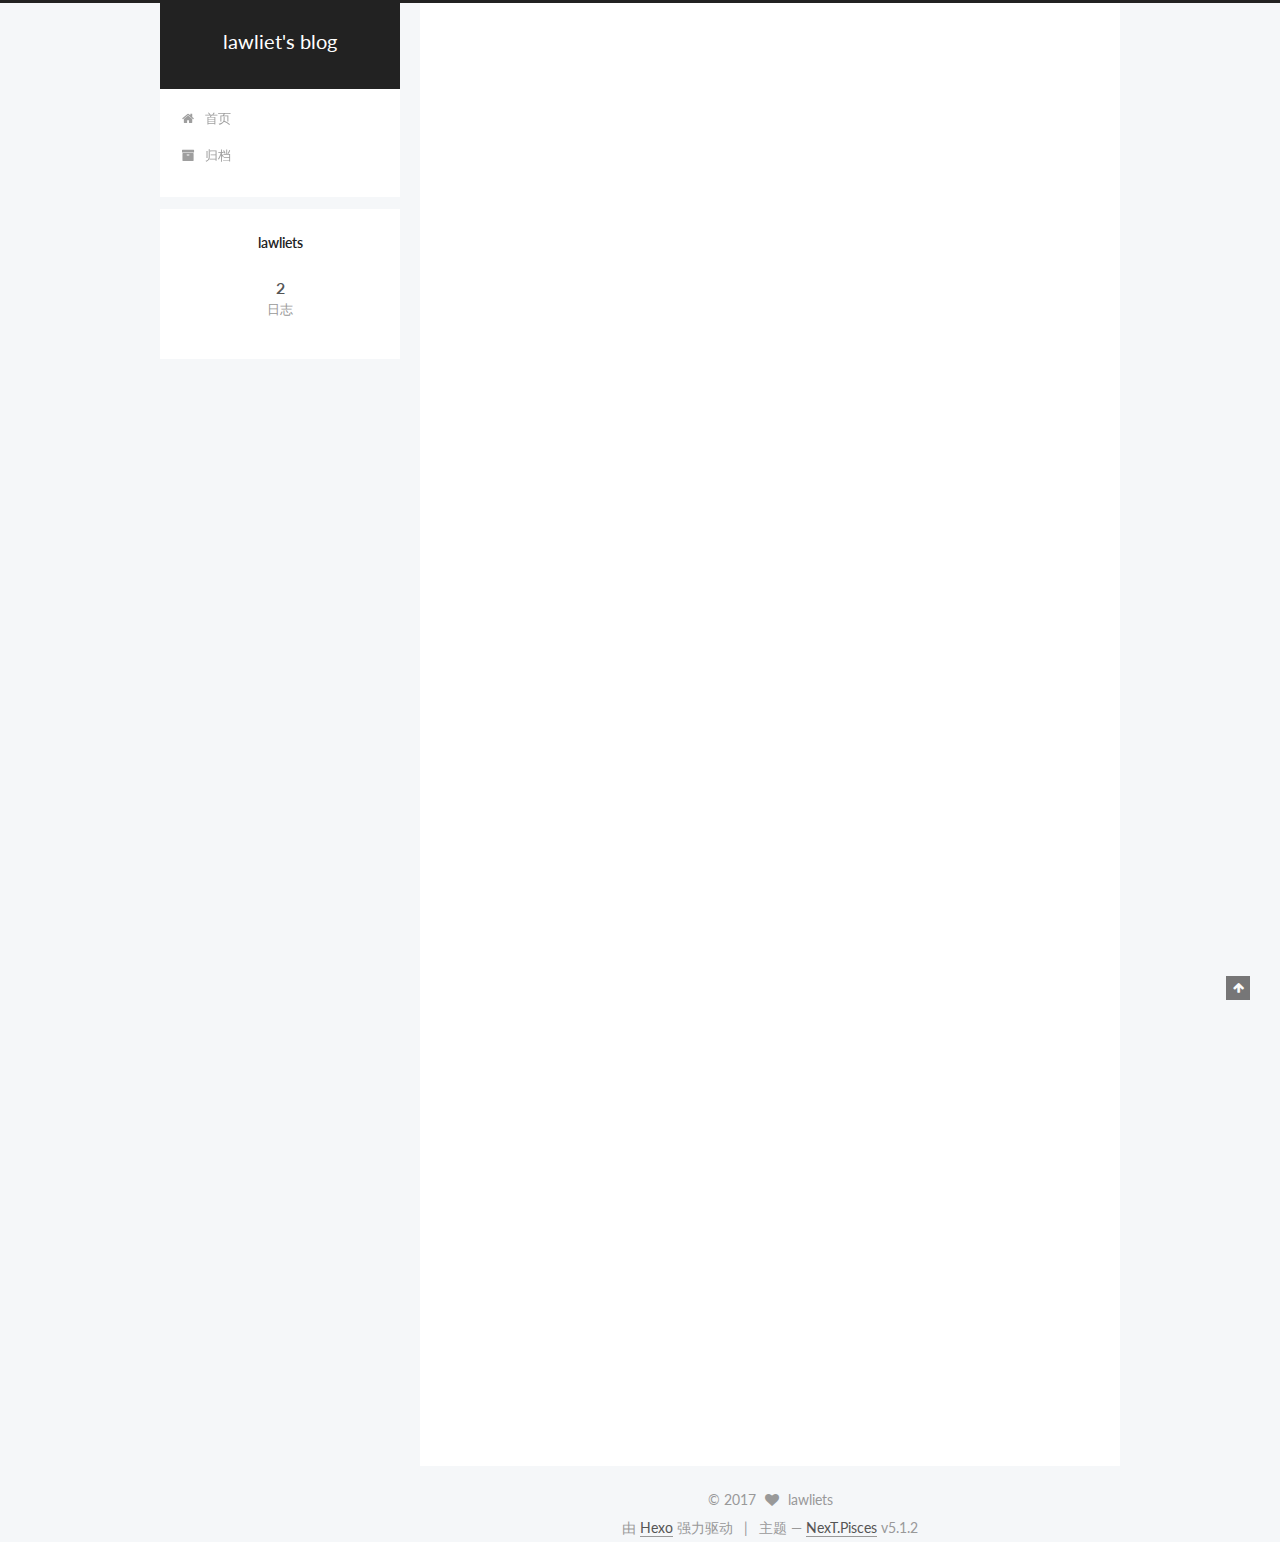
==== commit 7b69eb94: "Site updated: 2017-09-10 03:13:29" ====
--- a/index.html
+++ b/index.html
@@ -5,7 +5,7 @@
   
 
 
-<html class="theme-next muse use-motion" lang="zh-Hans">
+<html class="theme-next pisces use-motion" lang="zh-Hans">
 <head>
   <meta charset="UTF-8"/>
 <meta http-equiv="X-UA-Compatible" content="IE=edge" />
@@ -109,7 +109,7 @@
   var NexT = window.NexT || {};
   var CONFIG = {
     root: '/',
-    scheme: 'Muse',
+    scheme: 'Pisces',
     version: '5.1.2',
     sidebar: {"position":"left","display":"post","offset":12,"offset_float":12,"b2t":false,"scrollpercent":false,"onmobile":false},
     fancybox: true,
@@ -202,6 +202,16 @@
           </a>
         </li>
       
+        
+        <li class="menu-item menu-item-archives">
+          <a href="/archives/" rel="section">
+            
+              <i class="menu-item-icon fa fa-fw fa-archive"></i> <br />
+            
+            归档
+          </a>
+        </li>
+      
 
       
     </ul>
@@ -516,7 +526,7 @@
           
             <div class="site-state-item site-state-posts">
             
-              <a href="/archives">
+              <a href="/archives/">
             
                 <span class="site-state-item-count">2</span>
                 <span class="site-state-item-name">日志</span>
@@ -578,7 +588,7 @@
 
   <span class="post-meta-divider">|</span>
 
-  <div class="theme-info">主题 &mdash; <a class="theme-link" href="https://github.com/iissnan/hexo-theme-next">NexT.Muse</a> v5.1.2</div>
+  <div class="theme-info">主题 &mdash; <a class="theme-link" href="https://github.com/iissnan/hexo-theme-next">NexT.Pisces</a> v5.1.2</div>
 
 
         
@@ -662,6 +672,13 @@
   
   
 
+
+  <script type="text/javascript" src="/js/src/affix.js?v=5.1.2"></script>
+
+  <script type="text/javascript" src="/js/src/schemes/pisces.js?v=5.1.2"></script>
+
+
+
   <script type="text/javascript" src="/js/src/scrollspy.js?v=5.1.2"></script>
 <script type="text/javascript" src="/js/src/post-details.js?v=5.1.2"></script>
 
--- a/css/main.css
+++ b/css/main.css
@@ -189,7 +189,7 @@
   font-size: 14px;
   line-height: 2;
   color: #555;
-  background: #fff;
+  background: #f5f7f9;
 }
 @media (max-width: 767px) {
   body {
@@ -644,8 +644,8 @@
 @media (min-width: 992px) {
   .full-image.full-image.full-image {
     max-width: none;
-    width: 110%;
-    margin: 25px -5%;
+    width: 118%;
+    margin: 0 -9%;
   }
 }
 .blockquote-center,
@@ -933,7 +933,7 @@
   font-size: 14px;
   color: #fff;
   background: #222;
-  border: 2px solid #222;
+  border: 2px solid #555;
   text-decoration: none;
   border-radius: 0;
   transition-property: background-color;
@@ -944,8 +944,8 @@
 .btn:hover,
 .post-button .btn:hover {
   border-color: #222;
-  color: #222;
-  background: #fff;
+  color: #fff;
+  background: #222;
 }
 .btn-bar {
   display: block;
@@ -1050,7 +1050,7 @@
   width: 24px;
   background: #222;
   font-size: 12px;
-  opacity: 1;
+  opacity: 0.6;
   color: #fff;
   cursor: pointer;
   text-align: center;
@@ -1071,7 +1071,7 @@
   }
 }
 .back-to-top.back-to-top-on {
-  bottom: 19px;
+  bottom: 30px;
 }
 .header {
   background: transparent;
@@ -1120,7 +1120,7 @@
 .site-subtitle {
   margin-top: 10px;
   font-size: 13px;
-  color: #999;
+  color: #ddd;
 }
 .use-motion .brand {
   opacity: 0;
@@ -1193,7 +1193,8 @@
   transition-timing-function: ease-in-out;
   transition-delay: 0s;
 }
-.menu .menu-item a:hover {
+.menu .menu-item a:hover,
+.menu-item-active a {
   border-bottom-color: #222;
 }
 .menu .menu-item .fa {
@@ -1219,7 +1220,7 @@
 }
 .post-body .image-caption,
 .post-body .figure .caption {
-  margin: 10px auto 15px;
+  margin: -20px auto 15px;
   text-align: center;
   font-size: 14px;
   color: #999;
@@ -1316,8 +1317,8 @@
   padding: 3px;
   border: 1px solid #ddd;
 }
-.posts-expand .fancybox img {
-  margin: 0 auto;
+.posts-expand .post-body .fancybox img {
+  margin: 0 auto 25px;
 }
 @media (max-width: 767px) {
   .posts-collapse {
@@ -1539,10 +1540,10 @@
   margin-top: 50px;
 }
 .post-button .btn {
-  color: #fff;
+  color: #555;
   font-size: 14px;
-  background: #222;
-  border-radius: 0;
+  background: #fff;
+  border-radius: 2px;
   line-height: 2;
   margin: 0 4px 8px 4px;
 }
@@ -1734,20 +1735,20 @@
   display: block;
   margin: 0 auto;
   padding: 2px;
-  max-width: 96px;
+  max-width: 120px;
   height: auto;
-  border: 2px solid #333;
+  border: 1px solid #eee;
 }
 .site-author-name {
-  margin: 5px 0 0;
+  margin: 0;
   text-align: center;
-  color: #f5f5f5;
-  font-weight: normal;
+  color: #222;
+  font-weight: 600;
 }
 .site-description {
-  margin-top: 5px;
+  margin-top: 0;
   text-align: center;
-  font-size: 14px;
+  font-size: 13px;
   color: #999;
 }
 .site-state {
@@ -1759,7 +1760,7 @@
 .site-state-item {
   display: inline-block;
   padding: 0 15px;
-  border-left: 1px solid #333;
+  border-left: 1px solid #eee;
 }
 .site-state-item:first-child {
   border-left: none;
@@ -1772,11 +1773,11 @@
   text-align: center;
   color: inherit;
   font-weight: 600;
-  font-size: 18px;
+  font-size: 16px;
 }
 .site-state-item-name {
   font-size: 13px;
-  color: inherit;
+  color: #999;
 }
 .feed-link {
   margin-top: 20px;
@@ -1818,7 +1819,7 @@
   width: 4px;
   height: 4px;
   border-radius: 50%;
-  background: #26ff03;
+  background: #16abd6;
 }
 .links-of-blogroll {
   font-size: 13px;
@@ -1856,7 +1857,7 @@
   color: #555;
 }
 .sidebar-nav li:hover {
-  color: #f5f5f5;
+  color: #fc6423;
 }
 .page-post-detail .sidebar-nav-toc {
   padding: 0 5px;
@@ -1865,11 +1866,11 @@
   margin-left: 10px;
 }
 .sidebar-nav .sidebar-nav-active {
-  color: #87daff;
-  border-bottom-color: #87daff;
+  color: #fc6423;
+  border-bottom-color: #fc6423;
 }
 .sidebar-nav .sidebar-nav-active:hover {
-  color: #87daff;
+  color: #fc6423;
 }
 .sidebar-panel {
   display: none;
@@ -1902,12 +1903,12 @@
   transition-timing-function: ease-in-out;
   transition-delay: 0s;
   transition-property: all;
-  color: #999;
-  border-bottom-color: #555;
+  color: #666;
+  border-bottom-color: #ccc;
 }
 .post-toc ol a:hover {
-  color: #ccc;
-  border-bottom-color: #ccc;
+  color: #000;
+  border-bottom-color: #000;
 }
 .post-toc .nav-item {
   overflow: hidden;
@@ -1928,14 +1929,14 @@
   display: block;
 }
 .post-toc .nav .active > a {
-  color: #87daff;
-  border-bottom-color: #87daff;
+  color: #fc6423;
+  border-bottom-color: #fc6423;
 }
 .post-toc .nav .active-current > a {
-  color: #87daff;
+  color: #fc6423;
 }
 .post-toc .nav .active-current > a:hover {
-  color: #87daff;
+  color: #fc6423;
 }
 .footer {
   font-size: 14px;
@@ -2340,6 +2341,16 @@
   transform: translate(-50%, -50%);
   color: #ccc;
 }
+@media (min-width: 768px) and (max-width: 991px) {
+  .busuanzi-count {
+    width: auto;
+  }
+}
+@media (max-width: 767px) {
+  .busuanzi-count {
+    width: auto;
+  }
+}
 .site-uv,
 .site-pv,
 .page-pv {
@@ -2575,83 +2586,387 @@
   }
 }
 .page-post-detail .sidebar-toggle-line {
-  background: #87daff;
+  background: #fc6423;
 }
 .page-post-detail .comments {
   overflow: hidden;
 }
-@media (max-width: 767px) {
-  .header-inner,
-  .container .main-inner,
+.header {
+  position: relative;
+  margin: 0 auto;
+  width: 960px;
+}
+@media (min-width: 768px) and (max-width: 991px) {
+  .header {
+    width: auto;
+  }
+}
+@media (max-width: 767px) {
+  .header {
+    width: auto;
+  }
+}
+.header-inner {
+  position: absolute;
+  top: 0;
+  overflow: hidden;
+  padding: 0;
+  width: 240px;
+  background: #fff;
+  box-shadow: initial;
+  border-radius: initial;
+}
+@media (min-width: 1600px) {
+  .container .header-inner {
+    width: 240px;
+  }
+}
+@media (min-width: 768px) and (max-width: 991px) {
+  .header-inner {
+    position: relative;
+    width: auto;
+    border-radius: initial;
+  }
+}
+@media (max-width: 767px) {
+  .header-inner {
+    position: relative;
+    width: auto;
+    border-radius: initial;
+  }
+}
+.main:before,
+.main:after {
+  content: " ";
+  display: table;
+}
+.main:after {
+  clear: both;
+}
+.container .main-inner {
+  width: 960px;
+}
+@media (min-width: 768px) and (max-width: 991px) {
+  .container .main-inner {
+    width: auto;
+  }
+}
+@media (max-width: 767px) {
+  .container .main-inner {
+    width: auto;
+  }
+}
+.content-wrap {
+  float: right;
+  box-sizing: border-box;
+  padding: 40px;
+  width: 700px;
+  background: #fff;
+  min-height: 700px;
+  box-shadow: initial;
+  border-radius: initial;
+}
+@media (min-width: 768px) and (max-width: 991px) {
+  .content-wrap {
+    width: 100%;
+    padding: 20px;
+    border-radius: initial;
+  }
+}
+@media (max-width: 767px) {
+  .content-wrap {
+    width: 100%;
+    padding: 20px;
+    min-height: auto;
+    border-radius: initial;
+  }
+}
+.sidebar {
+  position: static;
+  float: left;
+  margin-top: 300px;
+  width: 240px;
+  background: #f5f7f9;
+  box-shadow: none;
+}
+@media (min-width: 768px) and (max-width: 991px) {
+  .sidebar {
+    display: none;
+  }
+}
+@media (max-width: 767px) {
+  .sidebar {
+    display: none;
+  }
+}
+.sidebar-toggle {
+  display: none;
+}
+.footer-inner {
+  width: 960px;
+  padding-left: 260px;
+}
+@media (min-width: 768px) and (max-width: 991px) {
   .footer-inner {
     width: auto;
-  }
-}
-embed {
-  display: block;
-  margin: 0px auto 25px auto;
-}
-.custom-logo .site-meta-headline {
-  text-align: center;
-}
-.custom-logo .brand {
+    padding-left: 0 !important;
+    padding-right: 0 !important;
+  }
+}
+@media (max-width: 767px) {
+  .footer-inner {
+    width: auto;
+    padding-left: 0 !important;
+    padding-right: 0 !important;
+  }
+}
+.sidebar-position-right .header-inner {
+  right: 0;
+}
+.sidebar-position-right .content-wrap {
+  float: left;
+}
+.sidebar-position-right .sidebar {
+  float: right;
+}
+.sidebar-position-right .footer-inner {
+  padding-left: 0;
+  padding-right: 260px;
+}
+.site-brand-wrapper {
+  position: relative;
+}
+.site-meta {
+  padding: 20px 0;
+  color: #fff;
+  background: #222;
+}
+@media (min-width: 768px) and (max-width: 991px) {
+  .site-meta {
+    box-shadow: 0 0 16px rgba(0,0,0,0.5);
+  }
+}
+@media (max-width: 767px) {
+  .site-meta {
+    box-shadow: 0 0 16px rgba(0,0,0,0.5);
+  }
+}
+.brand {
+  padding: 0;
   background: none;
 }
-.custom-logo .site-title {
-  margin: 10px auto 0;
-  font-size: 24px;
-  color: #222;
-}
-.custom-logo .site-title a {
-  border: none;
-}
-.custom-logo-image {
-  margin: 0 auto;
-  padding: 5px;
-  max-width: 150px;
-  background: #fff;
-}
-@media (max-width: 767px) {
-  .site-nav {
-    position: absolute;
-    left: 0;
-    top: 52px;
-    margin: 0;
-    width: 100%;
-    padding: 0;
-    background: #fff;
-    border-bottom: 1px solid #ddd;
-    z-index: 1;
-  }
-}
-@media (max-width: 767px) {
-  .menu {
-    text-align: left;
-  }
-}
-@media (max-width: 767px) {
-  .menu .menu-item {
-    display: block;
-    margin: 0 10px;
-    vertical-align: top;
-  }
-}
-@media (max-width: 767px) {
-  .menu .menu-item br {
-    display: none;
-  }
-}
-@media (max-width: 767px) {
-  .menu .menu-item a {
-    padding: 5px 10px;
-  }
-}
-.menu .menu-item .fa {
-  margin-right: 0;
+.brand:hover {
+  color: #fff;
+}
+.site-subtitle {
+  margin: 10px 10px 0;
+  font-weight: initial;
 }
 .site-search form {
   display: none;
 }
+.site-nav {
+  border-top: none;
+}
+@media (min-width: 768px) and (max-width: 991px) {
+  .site-nav {
+    display: none !important;
+  }
+}
+@media (min-width: 768px) and (max-width: 991px) {
+  .site-nav-on {
+    display: block !important;
+  }
+}
+.menu .menu-item {
+  display: block;
+  margin: 0;
+}
+.menu .menu-item a {
+  position: relative;
+  box-sizing: border-box;
+  padding: 5px 20px;
+  text-align: left;
+  line-height: inherit;
+  transition-property: background-color;
+  transition-duration: 0.2s;
+  transition-timing-function: ease-in-out;
+  transition-delay: 0s;
+}
+.menu .menu-item a:hover,
+.menu-item-active a {
+  background: #f9f9f9;
+  border-bottom-color: #fff;
+}
+.menu .menu-item br {
+  display: none;
+}
+.menu-item-active a:after {
+  content: " ";
+  position: absolute;
+  top: 50%;
+  margin-top: -3px;
+  right: 15px;
+  width: 6px;
+  height: 6px;
+  border-radius: 50%;
+  background-color: #bbb;
+}
+.btn-bar {
+  background-color: #fff;
+}
+.site-nav-toggle {
+  left: 20px;
+  top: 50%;
+  -webkit-transform: translateY(-50%);
+  -webkit-transform: translateY(-50%);
+  -moz-transform: translateY(-50%);
+  -ms-transform: translateY(-50%);
+  -o-transform: translateY(-50%);
+  transform: translateY(-50%);
+}
+@media (min-width: 768px) and (max-width: 991px) {
+  .site-nav-toggle {
+    display: block;
+  }
+}
+.use-motion .sidebar .motion-element {
+  opacity: 1;
+}
+.sidebar {
+  display: none;
+  right: auto;
+  bottom: auto;
+  -webkit-transform: none;
+}
+.sidebar-inner {
+  box-sizing: border-box;
+  width: 240px;
+  color: #555;
+  background: #fff;
+  box-shadow: initial;
+  border-radius: initial;
+}
+.sidebar-inner.affix {
+  position: fixed;
+  top: 12px;
+}
+.site-overview {
+  margin: 0 2px;
+  text-align: left;
+}
+.site-author:before,
+.site-author:after {
+  content: " ";
+  display: table;
+}
+.site-author:after {
+  clear: both;
+}
+.sidebar a {
+  color: #555;
+}
+.sidebar a:hover {
+  color: #222;
+}
+.links-of-author-item a:before {
+  display: none;
+}
+.links-of-author-item a {
+  border-bottom: none;
+  text-decoration: underline;
+}
+.feed-link {
+  border-top: 1px dotted #ccc;
+  border-bottom: 1px dotted #ccc;
+  text-align: center;
+}
+.feed-link a {
+  display: block;
+  color: #fc6423;
+  border: none;
+}
+.feed-link a:hover {
+  background: none;
+  color: #e34603;
+}
+.feed-link a:hover i {
+  color: #e34603;
+}
+.links-of-author {
+  display: flex;
+  flex-wrap: wrap;
+  justify-content: center;
+}
+.links-of-author-item {
+  margin: 5px 0 0;
+  width: 50%;
+}
+.links-of-author-item a {
+  max-width: 216px;
+  box-sizing: border-box;
+  display: inline-block;
+  margin-right: 0;
+  margin-bottom: 0;
+  padding: 0 5px;
+  overflow: hidden;
+  white-space: nowrap;
+  text-overflow: ellipsis;
+}
+.links-of-author-item a {
+  display: block;
+  text-decoration: none;
+}
+.links-of-author-item a:hover {
+  border-radius: 4px;
+  background: #eee;
+}
+.links-of-author-item .fa {
+  margin-right: 2px;
+  font-size: 16px;
+}
+.links-of-author-item .fa-globe {
+  font-size: 15px;
+}
+.links-of-blogroll {
+  text-align: center;
+  margin-top: 20px;
+  padding: 3px 0 0;
+  border-top: 1px dotted #ccc;
+}
+.links-of-blogroll-title {
+  margin-top: 0;
+}
+.links-of-blogroll-item {
+  padding: 0;
+}
+.links-of-blogroll-inline:before,
+.links-of-blogroll-inline:after {
+  content: " ";
+  display: table;
+}
+.links-of-blogroll-inline:after {
+  clear: both;
+}
 .links-of-blogroll-inline .links-of-blogroll-item {
-  display: inline-block;
-}
+  margin: 5px 0 0;
+  width: 50%;
+  display: inline-block;
+  width: unset;
+}
+.links-of-blogroll-inline .links-of-blogroll-item a {
+  max-width: 216px;
+  box-sizing: border-box;
+  display: inline-block;
+  margin-right: 0;
+  margin-bottom: 0;
+  padding: 0 5px;
+  overflow: hidden;
+  white-space: nowrap;
+  text-overflow: ellipsis;
+}
+@media (max-width: 767px) {
+  .post-body {
+    text-align: justify;
+  }
+}
